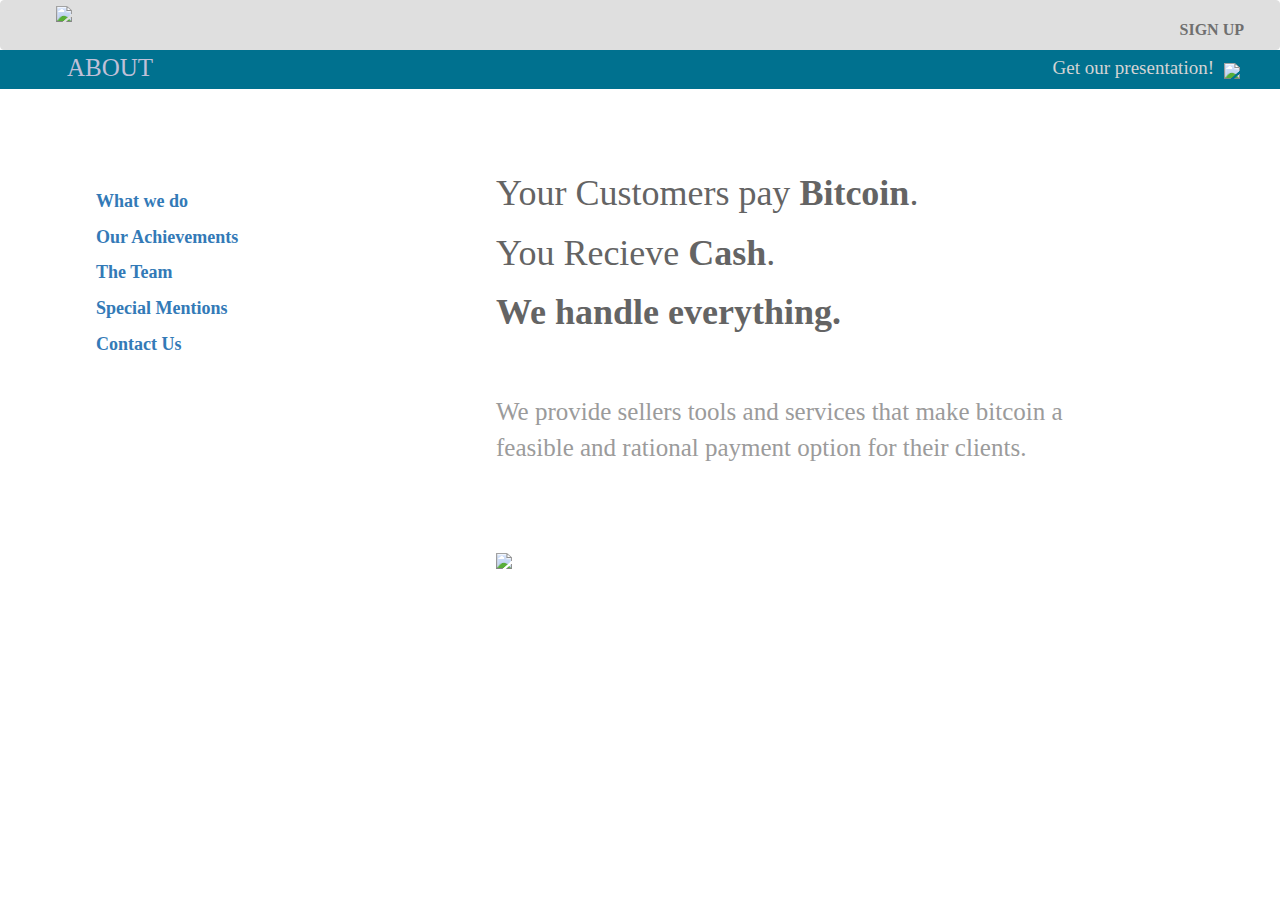
==== about_us.html @ d88ab983 "This commit fixes bugs" ====
<!doctype html>

<html>
<head>

<meta http-equiv="X-UA-Compatible" content="IE=edge">
<meta name="viewport" content="width=device-width, initial-scale=1.0">
<link href="css/bootstrap.css" rel="stylesheet" type="text/css">


 <link rel="stylesheet" href="css/font-awesome.min.css">
<link href="fonts/Muli.ttf" rel="stylesheet" type="text/css">
<link href="css/styles.css" rel="stylesheet" type="text/css">

<script src="js/jquery-2.1.4.min.js" type="text/javascript"> </script>
<script type="text/javascript">



$(document).ready(function(e){
	
	var status=true;
	
	

		$("#d5").click(function(e){
		 status=false ;
		 $("#special_mentions").hide();
		 $("#mob_what_we_do").hide();
		 $("#Our_Achievements").hide();
		 $("#team").hide();
		  $("#what_we_do").hide();
		  $("#Contact_US").show();
	
		
		});
	
	
	
	$("#d4").click(function(e){
		 status=false ;
		 $("#special_mentions").show();
		 $("#mob_what_we_do").hide();
		 $("#Our_Achievements").hide();
		 $("#team").hide();
		  $("#what_we_do").hide();
		  
		  $("#Contact_US").hide();
	
		
		});
		
	$("#d1").click(function(e){
		
		var w = window.outerWidth;
		status=true;
		
		 if(w<=480)
		  {
		    
		 $("#special_mentions").hide();
		 $("#mob_what_we_do").show();
		 $("#what_we_do").hide();
		 $("#Our_Achievements").hide();
		 $("#team").hide();
		  $("#Contact_US").hide();
		
		 
		  }
		  
		 else if(w>480)
		 {
			      
		 $("#special_mentions").hide();
		 $("#mob_what_we_do").hide();
		 $("#what_we_do").show();
		 $("#Our_Achievements").hide();
		 $("#team").hide();
		  $("#Contact_US").hide();
		  
		 }
	
		
		});
		
		
		$("#d2").click(function(e){
			status=false ;
			$("#Our_Achievements").show();
			$("#special_mentions").hide();
		    $("#mob_what_we_do").hide();
			$("#team").hide() ;
			$("#what_we_do").hide();
			 $("#Contact_US").hide();
		
		});
	
	  $("#d3").click(function(e){
		  
		 
		  status = false ;
		 
			$("#team").show();
			$("#Our_Achievements").hide();
			$("#special_mentions").hide();
		    $("#mob_what_we_do").hide();
			$("#what_we_do").hide();
			 $("#Contact_US").hide();
	
		
			
			
		});
		
		$(window).resize(function(){
			
			var win = window.outerWidth;
			if ( status )
			{
				if(win <=480)
				{

			        $("#team").hide();
			        $("#Our_Achievements").hide();
			        $("#special_mentions").hide();
		            $("#mob_what_we_do").show();
					$("#what_we_do").hide();
					 $("#Contact_US").hide();
					
					
				}
				
				else if( win > 480)
				{ 

			        $("#team").hide();
			         $("#Our_Achievements").hide();
			         $("#special_mentions").hide();
		             $("#mob_what_we_do").hide();
					 $("#what_we_do").show();
					  $("#Contact_US").hide();
			  
					
				}
				
				
			}
			
			
		});
		
		
		
	
	});




</script>







</head>
<body data-spy="scroll" data-target=".navbar" data-offset="50" onscroll="scrollChange()" onresize="viewChange()" onload="viewChange()">
<nav id="nav header" class="navbar navbar-inverse">

  <div class="container-fluid">
    <!-- Brand and toggle get grouped for better mobile display -->
    <div>
    <img class="img-responsive" src="images/new.png" style="margin-left:40px ; float:left; margin-top:5px ; margin-bottom:5px" id="payload_img">
     <a href="#" style="float:right;color:#6f6f6f;font-size:16px;margin-top:18px;margin-right:20px"><strong>SIGN UP     </strong></a>    
    
    </div>
      
    
  </div>
  <!-- /.container-fluid -->
</nav>

 <div id="header">
 	<span id="about1">ABOUT </span> 
    
    <span id="img_pdf"><img src="images/pdf_icon4.png"> </span>
<span id="presentation">Get our presentation!</span>
 </div>
 
 
   
 	
    	<div class="col-lg-3" id="Details"  style="margin-left:81px;margin-top:100px">
            <p id="d1"><a href="#"><strong>What we do</strong></a> </p>
            <p id="d2"><a href="#"><strong>Our Achievements</strong></a> </p>
            <p id="d3"><a href="#"><strong>The Team</strong></a></p>
            <p id="d4"><a href="#"><strong>Special Mentions</strong></a> </p>
            <p id="d5"><a href="#"><strong>Contact Us</strong></a> </p>
            
        </div>
      
        
        
        <div id="what_we_do" class="col-lg-6" style="margin-top:65px;margin-left:80px ;margin-bottom:100px ; margin-right:100px">
                <h1 style="color:#646464">Your Customers pay <span style="color:#646464;"><strong>Bitcoin</strong></span>. </h1>
                <h1 style="color:#646464">You Recieve<span  style="color:#646464;"><strong> Cash</strong></span>. </h1>
                <h1 style="color:#646464;"><strong>We handle everything. </strong></h1>
                <br> <br>
                <p style="font-size:25px;color:#9b9b9b">We provide sellers tools and services that make bitcoin a feasible and rational payment option
                for their clients.</p>
                
                <br><br><br>
                <img class="img-responsive" style="margin-bottom:40px " src="images/img2.png">
        	    </div>  
                
                
                
            
              
              
                
                 <div id="mob_what_we_do" >
                 <div class="col-lg-6" style="margin-top:65px;margin-left:80px ;margin-bottom:10px ; margin-right:100px">
                <h1 style="color:#646464">Your Customers pay <span style="color:#646464;"><strong>Bitcoin</strong></span>. </h1>
                <h1 style="color:#646464">You Recieve<span  style="color:#646464;"><strong> Cash</strong></span>. </h1>
                <h1 style="color:#646464;"><strong>We handle everything. </strong></h1>
                <br> <br>
                <p style="font-size:25px;color:#9b9b9b">We provide sellers tools and services that make bitcoin a feasible and rational payment option
                for their clients.</p>
                </div>
             
                <div class="col-lg-6" style="margin-left:50px ;margin-top:60px ;margin-bottom:100px ; margin-right:50px">
                <img class="img-responsive"  src="images/img2.png">
        	    </div>  
                
                </div>
                
                
                
                
                
                  
    
          
        
        <div id="special_mentions" class="col-lg-5" style="margin-top:100px ; margin-left:80px ;margin-right:100px ; margin-bottom:100px; font-size:20px ">
               <p>Qaisar Ansar: Board of Directors, Plan9 </p>
               <p>Faisal khan: Consultant, Banking , Payments and fintech</p>
               <p> Farukh Ansar: Director, Grant Thornton </p>
               <p>Haseeb Awan: CEO and co-founder, Bitaccess </p>
               <p>Muneeb Ali: CEO Co-founder, Onename</p>
               <p>Nabeel A Qadir: Joint director, Plan9 </p>
               
               </div>
            
            
         
           
           <div id="Our_Achievements" class="col-lg-6" style="margin-top:65px; margin-bottom:100px ; margin-left:80px; margin-right:100px">
          
            
            
               <div class="col-lg-12" >
               <p style="font-size:30px; color:#3f3f3f" >We're incubated at: </p>
               </div>
                
               <div class="col-lg-5" >
               <img class="img-responsive" src="images/plan9.png" >
               </div>
              
               <div class="col-lg-5" style="position:relative ; top:27px ">
               <img class="img-responsive" src="images/pitb.png"  >
               </div>
              
                <div class="col-lg-12" style="margin-top:60px ">
                <p style="font-size:30px; color:#3f3f3f">Our CEO: </p>
                </div>
            
            
            
                <div class="col-lg-6">
                 <p style="font-size:20px; color:#676767">WINNER </p>
                 <img class="img-responsive" src="images/coinbase.png" >
                 <p style="font-size:40px;color:#000000 ">1st Place </p>
                </div>
            
            
                <div class="col-lg-6" >
                <br> <br>
                <p style="font-size:20px; color:#676767">and selected for the </p>        
                <img class="img-responsive" src="images/boostvc.png" >
                </div>
                
               <div class="col-lg-12" style="margin-top:60px"> 
         
               <p style="font-size:30px; color:#3f3f3f">Winners at: </p>
               </div>
     
               
               <div class="col-lg-12" style="margin-bottom:15px">
               <img class="img-responsive" src="images/throwathon.png" >
               <p  style="font-size:40px; color:#000000">3rd Place </p> 
               </div>
            
          
            </div>
    
    
    
          
        <div id="team" class="col-md-6" style="margin-top:65px ; margin-left:80px ; margin-right:100px ; margin-bottom:100px " >
           
           
           <div class="row">
           	<div class="col-lg-4">
            	<div class="col-lg-12" style="border-bottom:4px solid gray ">
            	<img src="images/gillani.png" class="img-responsive" style="margin:auto">
                </div>
                <div class="col-lg-12" >
                <h3 style="color:black;text-align:center">Amin Shah Gillani </h3>
                <p style="color:#adadad; font-size:20px ; text-align:center">
                CEO <br> Lead Developer <br> Financial Analyst </p> 
                
                </div>
               
            </div>
            
            
            <div class="col-lg-4">
            <div class="col-lg-12"  style="border-bottom:4px solid gray">
            	<img src="images/sulman.png" class="img-responsive" style=" margin-left:15px ;margin:auto ">
			</div>
            
            <div class="col-lg-12" style="margin-left:15px"> 
            <h3 style="color:black; text-align:center">Sulaiman Khan </h3>
                <p style="color:#adadad; font-size:20px ; text-align:center">COO <br> Marketing Director </p>
            
            </div>
                          
               
            </div>
            
            
            <div class="col-lg-4" >
            <div class="col-lg-12"  style="border-bottom:4px solid gray">
            	<img src="images/paybot.png" class="img-responsive" style="margin:auto">
             </div>
             
             <div class="col-lg-12">
               <h3 style="color:black; text-align:center"> &nbsp;Paybot </h3>
                 <p style="color:#adadad; font-size:20px  ; text-align:center"> &nbsp; &nbsp; Testing Bot 
                  &nbsp; <br> 9gagger </p>
             
             </div>
               
            </div>
            
            </div>
          
           <div class="row">
            <div class="col-lg-4">
            <div class="col-lg-12"  style="border-bottom:4px solid gray">
            	<img src="images/waleed.png" class="img-responsive" style="margin:auto">
             </div>
             <div class="col-lg-12">
              <h3 style="color:black;text-align:center"> Waleed Ashraf </h3>
               <p style="color:#adadad; font-size:20px ;text-align:center"> Back-end Developer </p>
             </div>
            
            </div>
            
            <div class="col-lg-4">
            <div class="col-lg-12"  style="border-bottom:4px solid gray">
            	<img src="images/haider.png" class="img-responsive" style="margin:auto">
             </div>
              <div class="col-lg-12">
              <h3 style="color:black; text-align:center"> Haider Uppal </h3>
              <p style="color:#adadad; font-size:20px  ; text-align:center"> Creative Designer </p>
             </div>
            
            </div>
            
            <div class="col-lg-4">
            <div class="col-lg-12"  style="border-bottom:4px solid gray">
            	<img src="images/nimra.png" class="img-responsive" style="margin:auto">
             </div>
              <div class="col-lg-12">
              <h3 style="color:black; text-align:center">&nbsp; &nbsp; Nimra Qasim </h3>
             <p style="color:#adadad;font-size:20px ; text-align:center"> Front-end Developer</p>
             </div>
            
            </div>
            
            </div>
            
            <div class="row">
        
            <div class="col-lg-4">
            <div class="col-lg-12"  style="border-bottom:4px solid gray">
            	<img src="images/shafi.png" class="img-responsive" style="margin:auto">
             </div>
              <div class="col-lg-12">
              <h3 style="color:black; text-align:center"> Shafi Rubani </h3>
              <p style="color:#adadad; font-size:20px ; text-align:center"> Content Writer <br>Developer </p>
             </div>
             
             </div>
             
             <div class="col-lg-4">
             <div class="col-lg-12"  style="border-bottom:4px solid gray">
            	<img src="images/hira.png" class="img-responsive" style="margin:auto">
             </div>
              <div class="col-lg-12">
              <h3 style="color:black;text-align:center"> Hira Saeed  </h3>
              <p style="color:#adadad; font-size:20px ; text-align:center">Intern Developer </p>
             </div>
             
             </div>
             
             <div class="col-lg-4">
             <div class="col-lg-12"  style="border-bottom:4px solid gray">
            	<img src="images/wajiha.png" class="img-responsive" style="margin:auto">
             </div>
              <div class="col-lg-12">
              <h3 style="color:black; text-align:center"> Wajiha Karim</h3>
              
              <p style="color:#adadad; font-size:20px  ; text-align:center"> Intern Developer </p>
             </div>
             
             </div>
             
            </div>
            </div> 
            
             <div id="Contact_US" class="col-md-6" style="margin-top:90px ; margin-left:80px ; margin-right:100px ; margin-bottom:100px " >
            
            
            <p style="margin-bottom:30px"><img src="images/phone.png" style="margin-right:20px"> +92 42 359 448 407</p>
            <p style="margin-bottom:30px"><img src="images/contact.png"  style="margin-right:20px"> 9th Floor, Arfa Technology park,Lahore,Pakistan </p>
            <p style="margin-bottom:30px"><img src="images/msg.png"  style="margin-right:20px">&nbsp; hey@payload.pk </p>
            <p style="margin-bottom:30px"><img src="images/career.png"  style="margin-right:20px"> hireme@payload.pk</p>
            
            
            
            
           </div>
            
            
            
            
            
             
        <div class="col-md-12" style="margin-bottom:100px">
	    <span id="presentation1" style="margin-left:80px ; margin-right:100px">Get our presentation!</span>
        <span id="img_pdf1" style="margin-left:80px ;margin-right:100px"><img src="images/pdf_icon4.png"> </span>
        
        
        </div>
            
            
            
       
 
   <div id="nav"><!--Footer-->
      <div id="copyright"><!--Copyright logo and message-->
        <p>&#169; Copyright 2015 Payload</p>
      </div>
      <button id="dropdown" onclick="drop()" type="button"><i class="fa fa-bars"><!--fa-sort-asc--></i></button>      <!--Dropup menu button with font awesome icon-->
      <div id="social-icons"><!--Facebook and Twitter image links-->
        <a href="https://facebook.com.payloadpk"><img src="images/fb.png" alt="Like Us On Facebook" /></a>
        <a href="https://twitter.com/payloadpk"><img src="images/twit.png" alt="Follow Us On Twitter" /></a>
      </div>
      
      <div id="navbar"><!--Links and dividers-->
       
        <a id="about" href="#">ABOUT</a>
        <span id="dividerLine1">|</span>
        <a href="#">HELP</a>
        <span id="dividerLine2">|</span>
        <a href="#">CONTACT</a>
        <span id="dividerLine3">|</span>
        <a id="download" href="#">DOWNLOAD APP</a>
      </div>
    </div>
    

 


<!--<script src="js/jquery-1.11.2.min.js" type="text/javascript"></script>-->
<script src="js/bootstrap.js" type="text/javascript"></script>
</body>
</html>




<script>
	var w = window.outerWidth;
      function viewChange(){
        w = window.outerWidth;
        if(w<=736){
          document.getElementById('navbar').style.display="none";
        }
        else{
          document.getElementById('navbar').style.display="inline";
        }
        if(w<=1024){
          $('.powerBack').css({top:10, position:'absolute'});
          $('.powerP').css({display:'block'});
        }
        else if(w>=1024){
          $('.powerP').css({display:'none'});
        }
        //$('#scrollspy').css('margin-bottom','64px');
        scrollChange();
      }
      function drop(){
        if(document.getElementById('navbar').style.display=="none"){
          document.getElementById('navbar').style.display="inline";
          //$('#scrollspy').css('margin-bottom','119px');
        }
        else{
          document.getElementById('navbar').style.display="none";
          //$('#scrollspy').css({bottom:64, position:'fixed'});
          //$('#scrollspy').css('margin-bottom','64px');
        }
      }
      function scrollChange(){
        var height = $(window).scrollTop();
        w = window.outerWidth;
        if(height>=1260){
          //$('#scrollspy').css('display','block');
        }
        else{
          //$('#scrollspy').css('display','none');

		  }
        if(w>736){
          if(height>=1890){
            //$('#scrollspy').css('display','none');
            $('#nav').css('display','none');
          }
          else {
            $('#nav').css('display','block');
          }
        }
        else{
          $('#nav').css('display','block');
        }
        if(w<=736){
          /*
          if((height>1260) && (height<1890)){
            $('#powerMonitor').css('display','block');
            $('#worksMonitor').css('display','none');
            $('#testimonialsMonitor').css('display','none');
            $('#merchantsMonitor').css('display','none');
          }
          else if((height>1890) && (height<12520)){
            $('#powerMonitor').css('display','none');
            $('#worksMonitor').css('display','block');
            $('#testimonialsMonitor').css('display','none');
            $('#merchantsMonitor').css('display','none');
          }
          else if((height>2520) && (height<3150)){
            $('#powerMonitor').css('display','none');
            $('#worksMonitor').css('display','none');
            $('#testimonialsMonitor').css('display','block');
            $('#merchantsMonitor').css('display','none');
          }
          else if((height>3150)){
            $('#powerMonitor').css('display','none');
            $('#worksMonitor').css('display','none');
            $('#testimonialsMonitor').css('display','none');
            $('#merchantsMonitor').css('display','block');
          }
          */
          /*
          if((height>630) && (height<1260)){
            $('#powerMonitor').show();
            $('#worksMonitor').hide();
            $('#testimonialsMonitor').hide();
            $('#merchantsMonitor').hide();
          }
          else if((height>1260) && (height<1890)){
            $('#powerMonitor').hide();
            $('#worksMonitor').show();
            $('#testimonialsMonitor').hide();
            $('#merchantsMonitor').hide();
          }
          else if((height>1890) && (height<2520)){
            $('#powerMonitor').hide();
            $('#worksMonitor').hide();
            $('#testimonialsMonitor').show();
            $('#merchantsMonitor').hide();
          }
          else if((height>2520) && (height<31500)){
            $('#powerMonitor').hide();
            $('#worksMonitor').hide();
            $('#testimonialsMonitor').hide();
            $('#merchantsMonitor').show();
          }
          */
        }
        else{
          /*
          $('#powerMonitor').css('display','block');
          $('#worksMonitor').css('display','block');
          $('#testimonialsMonitor').css('display','block');
          $('#merchantsMonitor').css('display','block');
          */
        }
      }
      $(document).ready(function(){
        $('#safe').hover(function(){
          if(w>1024){
            $('#safeP').slideToggle(736);
            $('#safeBack').animate({top:'+=300px'},736);
          }
        },
        function(){
          if(w>1024){
            $('#safeP').slideToggle(736);
            $('#safeBack').animate({top:'-=300px'},736);
          }
        });
        $('#instant').hover(function(){
          if(w>1024){
            $('#instantP').slideToggle(736);
            $('#instantBack').animate({top:'+=300px'},736);
          }
        },
        function(){
          if(w>1024){
            $('#instantP').slideToggle(736);
            $('#instantBack').animate({top:'-=300px'},736);
          }
        });
        $('#free').hover(function(){
          if(w>1024){
            $('#freeP').slideToggle(736);
            $('#freeBack').animate({top:'+=340px'},736);
          }
        },
        function(){
          if(w>1024){
            $('#freeP').slideToggle(736);
            $('#freeBack').animate({top:'-=340px'},736);
          }
        });
        $(window).scroll(function(){

        });
      });
    </script>
---- css/styles.css ----
@charset "utf-8";
/* CSS Document */


@font-face
{
	font-family: 'Muli';
    src:url(../fonts/Muli.ttf) format('truetype');
	 
}

@font-face{
  font-family:"fontAwesome";
  src:url(../fonts/fontawesome-webfont.eot);
  src:url(../fonts/fontawesome-webfont.svg);
  src:url(../fonts/fontawesome-webfont.ttf);
  src:url(../fonts/fontawesome-webfont.woff);
  src:url(../fonts/fontawesome-webfont.woff2);
  src:url(../fonts/FontAwesome.otf);
}
@font-face{
  font-family:"glyphicon";
  src:url(../fonts/glyphicons-halflings-regular.eot);
  src:url(../fonts/glyphicons-halflings-regular.svg);
  src:url(../fonts/glyphicons-halflings-regular.ttf);
  src:url(../fonts/glyphicons-halflings-regular.woff);
  src:url(../fonts/glyphicons-halflings-regular.woff2);
  src:url(../fonts/glyphicons-halflings-regular.otf);
}


body
{   
	font-family:'Muli';
	
}
#Contact_US
{
	display:none;
	
	
	
}
#Contact_US p
{
	color:#777777;
	font-size:17px;
	
	
}


#header
{
	background-color:#00718f;
	height:39px;
	margin-top:-20px;
	
}

#about1
{
	margin-left:67px;
	font-size:25px;
	color:#C0C0D8;
	margin-top:4px;   
	
}
#img_pdf
{
	float:right;
	margin-right:40px;
	margin-top:7px;
	
}





#img_pdf1
{
	display:none;	
	
}

#presentation1
{
	display:none;
	

	color:black;
	font-size:19px;	
}


#presentation
{

	float:right;
	
	margin-right:10px;
	margin-top:4px;
	color:#d4d4d4;
	font-size:19px;
	
	
	
}

#main_body
{
	background-color:#ffffff;
	height:1100px;
	
	
}


#Details p
{
	color:#00718f;
	font-size:18px;
	
}
#info h1
{
	color:#bbbbbb;
	
	font-size:32px;
	
	
}
#info p
{
	color:#9b9b9b;
	font-size:26px;
	
}



#special_mentions
{
	display:none;
	color:#000;
	
	
}


#team
{
	display:none;

}
#mob_team
{
	display:none;

}


#Our_Achievements
{
	display:none; 

}

a:link
{ text-decoration:none ;
}

a:visited
{
	text-decoration:none ;
}

a:hover
{
	text-decoration:none ;
}
a:active
{
	text-decoration:none ;
}

#mob_what_we_do
{
	display:none ;
}

#nav{
  height:66px;
  width:100%;
  margin:0px;
  /*margin-bottom:0px !important;*/
  background-color:#EFEFEF;
  text-align:center;
  line-height:55px;
  /**border-top-style:solid;
  border-top-width:12px;
  border-top-color:#FFB83D;**/
  padding-left:0.3%;
  padding-right:0.3%;
  padding-top:4px;
  padding-bottom:4px;
  opacity:1;
  left:0;
  bottom:0;
  clear:both;
  position:fixed;
}
#nav a{
  color:black;
  text-decoration:none;
}

#copyright{
  color:#B4B4B4;
  width:auto;
  margin-left:5%;
  float:left;
  position:fixed;
}
#social-icons{
  display:inline;
  float:right;
  position:fixed;
  right:0%;
  margin-right:5%;
}
#dropdown{
  font-size:16pt;
  color:#EFEFEF;
  border:none;
  background-color:transparent;
  height:40px;
  width:40px;
  display:inline;
  z-index:2;
}
#navbar{
  width:auto;
  color:black;
  font-family:'Muli', sans-serif;
  text-style:none;
  text-align:center;
  position:relative;
}
#navbar span{
  margin-left:0.8%;
  margin-right:0.8%;
}
#download{
  background-color:#FF032C;
  color:white !important;
  padding-left:8px;
  padding-right:8px;
}




@media screen and (max-width:1600px){
	 #copyright{
    font-size:11pt;
  }
  #dropdown{
    display:none;
  }
  ul#scroll li {
    display:inline !important;
  }
  #navbar{
    font-size:13pt;
  }
  #social-icons img{
    height:30px;
    width:auto;
  }
	
	
	
}

@media screen and (max-width:5120px){
  #copyright{
    font-size:11pt;
  }
  #dropdown{
    display:none;
  }
  ul#scroll li {
      display:inline !important;
  }
  #nav{
    display:none;
  }
  #navbar{
    font-size:13pt;
  }
  #social-icons img{
    height:30px;
    width:auto;
  }	
	
	
}



@media screen and (max-width:1024px){
  /*Tablet View*/
  #welcome{
    font-size:18pt;
  }
  #welcome img{
    width:130px;
    height:130px;
  }
  #copyright{
    font-size:8pt;
    margin-left:4%;
  }
  #dropdown{
    display:none;
  }
  ul#scroll li{
    display:inline !important;
  }
  #navbar{
    font-size:8.5pt;
  }
  #social-icons{
    margin-right:4%;
  }
  #social-icons img{
    height:20px;
    width:auto;
  }
}

@media screen and (max-width:767px){
  ul#scroll li a{
    display:inline !important;
  }
  #scroll{
    position:relative;
    bottom:6px;
    left:15px;
  }
  #scroll li{
    margin-right:-5px;
  }
}

@media screen and (max-width:736px){
  /*Mobile View*/
  #welcome{
    font-size:12pt;
  }
  #welcome img{
    width:120px;
    height:120px;
    margin-top:130px;
    margin-bottom:30px;
  }
  #dropdown{
    color:#FFB83D;
    border-style:solid;
    border-color:#FFB83D;
    border-radius:4px;
    line-height:20px;
    display:inline;
    padding-left:8px !important;
	margin-left:0% !important;
	text-align:center;
  }
  #dropdown:active{
    color:#EFEFEF;
    background-color:#FFB83D;
  }
  ul#scroll li{
    padding-top:0px;
    display:inline!important;
  }
  ul#scroll li a{
    padding-top:0px;
    display:inline !important;
  }
  #scrollspy{
    padding-top:0px;
    overflow:hidden;
  }
  #nav{
    width:100%;
    height:76px;
    z-index:5;
    height:66px;
    /**border-top-style:solid;
    border-top-width:12px;
    border-top-color:#FFB83D;**/
  }
  #copyright{
    display:block;
  }
  #navbar{
    height:67px;
    width:100%;
    font-size:12pt;
    background-color:#EFEFEF;
   /** border-top-style:solid;
    border-top-width:12px;
    border-top-color:#FFB83D;**/
    position:fixed;
    left:0px;
    bottom:64px;
    display:none;
  }
  #social-icons{
    position:fixed;
    bottom:0px;
    right:0px;
    margin-bottom:4px;
    margin-left:2%;
  }
  #social-icons img{
    height:20px;
    width:auto;
  }
  #presentation
  {
	  display:none;
	  
   }
   #img_pdf
   {
	   display:none;
	   
	}
	
 #presentation1
 {
	 display:inherit;
	 
  }  
  #img_pdf1
  {
	  display:inherit;
	  
	  
	  
   }
  
}


@media screen and (max-width:480px){
  #sign{
    margin-top:40px;
    right:16%;
  }

 
  #navbar{
    font-size:10pt;
  }
  #dropdown{
    padding-left:8px;
    margin-left:2%;
    text-align:center;
  }
  
}




@media screen and (max-width:320px){
  
  #navbar{
    font-size:9pt;
  }
  #copyright p{
    font-size:6pt;
  }
  #dropdown{
    padding-left:8px;
    margin-left:2%;
    text-align:center;
  }
}
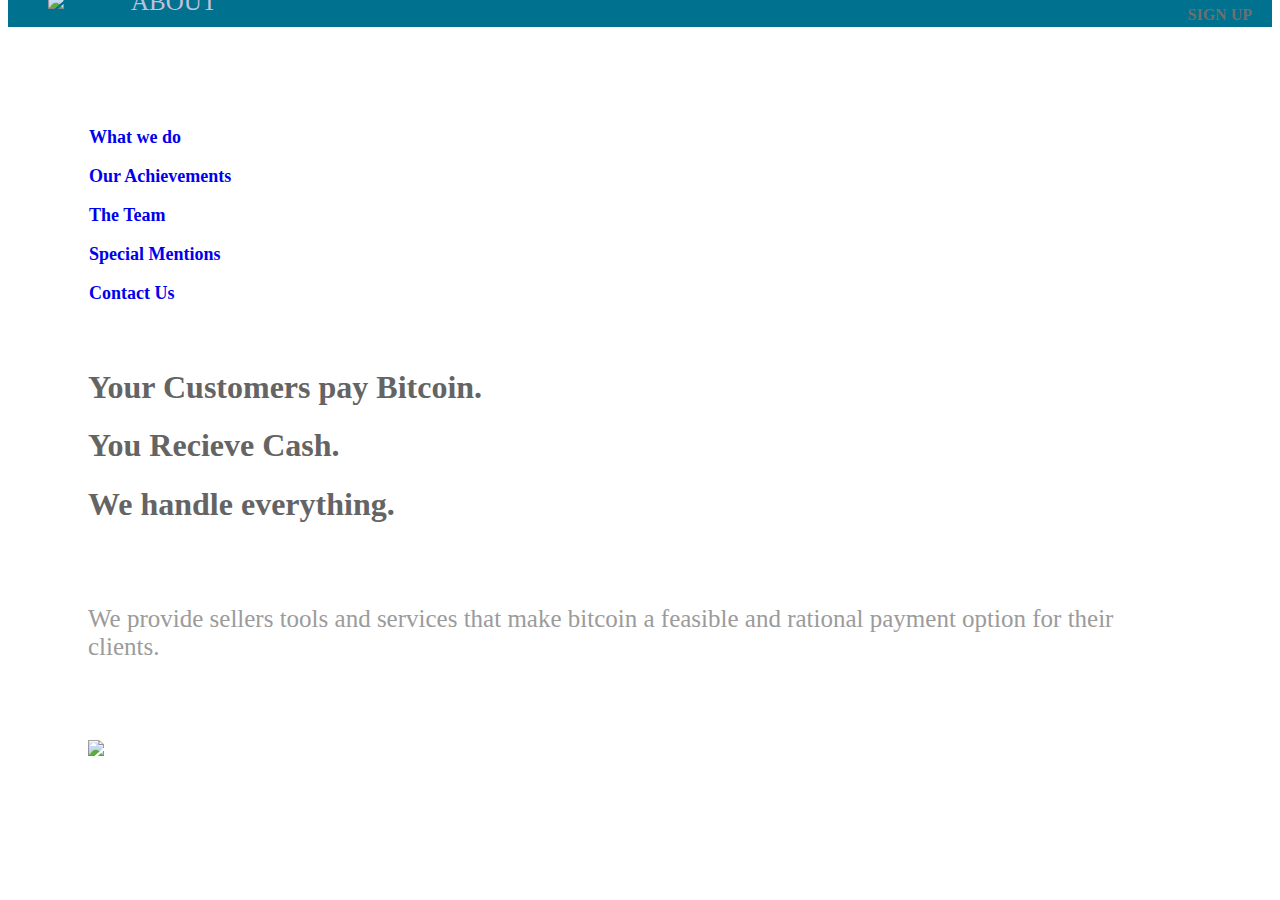
==== commit 68b979af: "This commit commented "Get Presentation" and changes images name" ====
--- a/about_us.html
+++ b/about_us.html
@@ -1,117 +1,96 @@
 <!doctype html>
 
 <html>
+
 <head>
-
-<meta http-equiv="X-UA-Compatible" content="IE=edge">
-<meta name="viewport" content="width=device-width, initial-scale=1.0">
-<link href="css/bootstrap.css" rel="stylesheet" type="text/css">
-
-
- <link rel="stylesheet" href="css/font-awesome.min.css">
-<link href="fonts/Muli.ttf" rel="stylesheet" type="text/css">
-<link href="css/styles.css" rel="stylesheet" type="text/css">
-
-<script src="js/jquery-2.1.4.min.js" type="text/javascript"> </script>
-<script type="text/javascript">
-
-
-
-$(document).ready(function(e){
+  <title>Payload | The Future of Finance</title>
+  <link rel="shortcut icon" href="http://www.favicon-generator.org/favicon-generator/htdocs/favicons/2015-07-30/7279aa97a8953329f7d7369ca1953d22.ico"/>
+  <meta charset="utf-8">
+  <meta http-equiv="X-UA-Compatible" content="IE=edge">
+  <meta name="viewport" content="width=device-width, initial-scale=1.0">
+  <link href="css/aboutBootstrap.css" rel="stylesheet" type="text/css">
+  <link href="css/styles.css" rel="stylesheet" type="text/css">
+  <link rel="stylesheet" href="css/font-awesome.min.css">
+  <link href="fonts/Muli.ttf" rel="stylesheet" type="text/css">
+  <!-- HTML5 shim and Respond.js for IE8 support of HTML5 elements and media queries -->
+  <!-- WARNING: Respond.js doesn't work if you view the page via file:// -->
+  <!--[if lt IE 9]>
+<script src="https://oss.maxcdn.com/html5shiv/3.7.2/html5shiv.min.js"></script>
+<script src="https://oss.maxcdn.com/respond/1.4.2/respond.min.js"></script>
+<![endif]-->
+  <script src="js/jquery-2.1.4.min.js" type="text/javascript"></script>
+  <!--<script src="js/jquery-1.11.2.min.js" type="text/javascript"></script>-->
+  <script src="js/bootstrap.js" type="text/javascript"></script>
+  <script type="text/javascript">
+    $(document).ready(function(e){
 	
 	var status=true;
-	
-	
-
 		$("#d5").click(function(e){
 		 status=false ;
 		 $("#special_mentions").hide();
 		 $("#mob_what_we_do").hide();
 		 $("#Our_Achievements").hide();
 		 $("#team").hide();
-		  $("#what_we_do").hide();
-		  $("#Contact_US").show();
-	
-		
+		 $("#what_we_do").hide();
+		 $("#Contact_US").show();
 		});
-	
-	
-	
+    
 	$("#d4").click(function(e){
 		 status=false ;
 		 $("#special_mentions").show();
 		 $("#mob_what_we_do").hide();
 		 $("#Our_Achievements").hide();
 		 $("#team").hide();
-		  $("#what_we_do").hide();
-		  
-		  $("#Contact_US").hide();
-	
-		
+		 $("#what_we_do").hide();
+		 $("#Contact_US").hide();
 		});
 		
-	$("#d1").click(function(e){
-		
+	$("#d1").click(function(e){	
 		var w = window.outerWidth;
-		status=true;
-		
+		status=true;	
 		 if(w<=480)
-		  {
-		    
-		 $("#special_mentions").hide();
-		 $("#mob_what_we_do").show();
-		 $("#what_we_do").hide();
-		 $("#Our_Achievements").hide();
-		 $("#team").hide();
-		  $("#Contact_US").hide();
-		
-		 
-		  }
-		  
+		  {		    
+        $("#special_mentions").hide();
+        $("#mob_what_we_do").show();
+        $("#what_we_do").hide();
+        $("#Our_Achievements").hide();
+        $("#team").hide();
+        $("#Contact_US").hide();
+		  }		  
 		 else if(w>480)
-		 {
-			      
-		 $("#special_mentions").hide();
-		 $("#mob_what_we_do").hide();
-		 $("#what_we_do").show();
-		 $("#Our_Achievements").hide();
-		 $("#team").hide();
-		  $("#Contact_US").hide();
-		  
+		 {			      
+        $("#special_mentions").hide();
+        $("#mob_what_we_do").hide();
+        $("#what_we_do").show();
+        $("#Our_Achievements").hide();
+        $("#team").hide();
+        $("#Contact_US").hide();		  
 		 }
-	
-		
-		});
-		
-		
+		});		
 		$("#d2").click(function(e){
 			status=false ;
 			$("#Our_Achievements").show();
 			$("#special_mentions").hide();
-		    $("#mob_what_we_do").hide();
+		  $("#mob_what_we_do").hide();
 			$("#team").hide() ;
 			$("#what_we_do").hide();
-			 $("#Contact_US").hide();
-		
+			$("#Contact_US").hide();	
 		});
 	
 	  $("#d3").click(function(e){
-		  
-		 
-		  status = false ;
-		 
+		  status = false ; 
 			$("#team").show();
 			$("#Our_Achievements").hide();
 			$("#special_mentions").hide();
-		    $("#mob_what_we_do").hide();
+		  $("#mob_what_we_do").hide();
 			$("#what_we_do").hide();
-			 $("#Contact_US").hide();
-	
-		
-			
-			
+			$("#Contact_US").hide();
 		});
 		
+		$("#contactNav").click(function(e){
+		  $("#d5").click();
+		});			
+				
 		$(window).resize(function(){
 			
 			var win = window.outerWidth;
@@ -119,386 +98,293 @@
 			{
 				if(win <=480)
 				{
-
-			        $("#team").hide();
-			        $("#Our_Achievements").hide();
-			        $("#special_mentions").hide();
-		            $("#mob_what_we_do").show();
-					$("#what_we_do").hide();
-					 $("#Contact_US").hide();
-					
-					
-				}
-				
+          $("#team").hide();
+          $("#Our_Achievements").hide();
+          $("#special_mentions").hide();
+          $("#mob_what_we_do").show();
+          $("#what_we_do").hide();
+          $("#Contact_US").hide();	
+				}			
 				else if( win > 480)
 				{ 
-
-			        $("#team").hide();
-			         $("#Our_Achievements").hide();
-			         $("#special_mentions").hide();
-		             $("#mob_what_we_do").hide();
-					 $("#what_we_do").show();
-					  $("#Contact_US").hide();
-			  
-					
+          $("#team").hide();
+          $("#Our_Achievements").hide();
+          $("#special_mentions").hide();
+          $("#mob_what_we_do").hide();
+          $("#what_we_do").show();
+          $("#Contact_US").hide();
 				}
-				
-				
 			}
-			
-			
 		});
-		
-		
-		
-	
 	});
-
-
-
-
-</script>
-
-
-
-
-
-
-
+  </script>
 </head>
+
 <body data-spy="scroll" data-target=".navbar" data-offset="50" onscroll="scrollChange()" onresize="viewChange()" onload="viewChange()">
-<nav id="nav header" class="navbar navbar-inverse">
-
-  <div class="container-fluid">
-    <!-- Brand and toggle get grouped for better mobile display -->
-    <div>
-    <img class="img-responsive" src="images/new.png" style="margin-left:40px ; float:left; margin-top:5px ; margin-bottom:5px" id="payload_img">
-     <a href="#" style="float:right;color:#6f6f6f;font-size:16px;margin-top:18px;margin-right:20px"><strong>SIGN UP     </strong></a>    
-    
-    </div>
-      
-    
-  </div>
-  <!-- /.container-fluid -->
-</nav>
-
- <div id="header">
- 	<span id="about1">ABOUT </span> 
-    
-    <span id="img_pdf"><img src="images/pdf_icon4.png"> </span>
-<span id="presentation">Get our presentation!</span>
- </div>
- 
- 
-   
- 	
-    	<div class="col-lg-3" id="Details"  style="margin-left:81px;margin-top:100px">
-            <p id="d1"><a href="#"><strong>What we do</strong></a> </p>
-            <p id="d2"><a href="#"><strong>Our Achievements</strong></a> </p>
-            <p id="d3"><a href="#"><strong>The Team</strong></a></p>
-            <p id="d4"><a href="#"><strong>Special Mentions</strong></a> </p>
-            <p id="d5"><a href="#"><strong>Contact Us</strong></a> </p>
-            
-        </div>
-      
-        
-        
-        <div id="what_we_do" class="col-lg-6" style="margin-top:65px;margin-left:80px ;margin-bottom:100px ; margin-right:100px">
-                <h1 style="color:#646464">Your Customers pay <span style="color:#646464;"><strong>Bitcoin</strong></span>. </h1>
-                <h1 style="color:#646464">You Recieve<span  style="color:#646464;"><strong> Cash</strong></span>. </h1>
-                <h1 style="color:#646464;"><strong>We handle everything. </strong></h1>
-                <br> <br>
-                <p style="font-size:25px;color:#9b9b9b">We provide sellers tools and services that make bitcoin a feasible and rational payment option
-                for their clients.</p>
-                
-                <br><br><br>
-                <img class="img-responsive" style="margin-bottom:40px " src="images/img2.png">
-        	    </div>  
-                
-                
-                
-            
-              
-              
-                
-                 <div id="mob_what_we_do" >
-                 <div class="col-lg-6" style="margin-top:65px;margin-left:80px ;margin-bottom:10px ; margin-right:100px">
-                <h1 style="color:#646464">Your Customers pay <span style="color:#646464;"><strong>Bitcoin</strong></span>. </h1>
-                <h1 style="color:#646464">You Recieve<span  style="color:#646464;"><strong> Cash</strong></span>. </h1>
-                <h1 style="color:#646464;"><strong>We handle everything. </strong></h1>
-                <br> <br>
-                <p style="font-size:25px;color:#9b9b9b">We provide sellers tools and services that make bitcoin a feasible and rational payment option
-                for their clients.</p>
-                </div>
-             
-                <div class="col-lg-6" style="margin-left:50px ;margin-top:60px ;margin-bottom:100px ; margin-right:50px">
-                <img class="img-responsive"  src="images/img2.png">
-        	    </div>  
-                
-                </div>
-                
-                
-                
-                
-                
-                  
-    
-          
-        
-        <div id="special_mentions" class="col-lg-5" style="margin-top:100px ; margin-left:80px ;margin-right:100px ; margin-bottom:100px; font-size:20px ">
-               <p>Qaisar Ansar: Board of Directors, Plan9 </p>
-               <p>Faisal khan: Consultant, Banking , Payments and fintech</p>
-               <p> Farukh Ansar: Director, Grant Thornton </p>
-               <p>Haseeb Awan: CEO and co-founder, Bitaccess </p>
-               <p>Muneeb Ali: CEO Co-founder, Onename</p>
-               <p>Nabeel A Qadir: Joint director, Plan9 </p>
-               
-               </div>
-            
-            
-         
-           
-           <div id="Our_Achievements" class="col-lg-6" style="margin-top:65px; margin-bottom:100px ; margin-left:80px; margin-right:100px">
-          
-            
-            
-               <div class="col-lg-12" >
-               <p style="font-size:30px; color:#3f3f3f" >We're incubated at: </p>
-               </div>
-                
-               <div class="col-lg-5" >
-               <img class="img-responsive" src="images/plan9.png" >
-               </div>
-              
-               <div class="col-lg-5" style="position:relative ; top:27px ">
-               <img class="img-responsive" src="images/pitb.png"  >
-               </div>
-              
-                <div class="col-lg-12" style="margin-top:60px ">
-                <p style="font-size:30px; color:#3f3f3f">Our CEO: </p>
-                </div>
-            
-            
-            
-                <div class="col-lg-6">
-                 <p style="font-size:20px; color:#676767">WINNER </p>
-                 <img class="img-responsive" src="images/coinbase.png" >
-                 <p style="font-size:40px;color:#000000 ">1st Place </p>
-                </div>
-            
-            
-                <div class="col-lg-6" >
-                <br> <br>
-                <p style="font-size:20px; color:#676767">and selected for the </p>        
-                <img class="img-responsive" src="images/boostvc.png" >
-                </div>
-                
-               <div class="col-lg-12" style="margin-top:60px"> 
-         
-               <p style="font-size:30px; color:#3f3f3f">Winners at: </p>
-               </div>
-     
-               
-               <div class="col-lg-12" style="margin-bottom:15px">
-               <img class="img-responsive" src="images/throwathon.png" >
-               <p  style="font-size:40px; color:#000000">3rd Place </p> 
-               </div>
-            
-          
-            </div>
-    
-    
-    
-          
-        <div id="team" class="col-md-6" style="margin-top:65px ; margin-left:80px ; margin-right:100px ; margin-bottom:100px " >
-           
-           
-           <div class="row">
-           	<div class="col-lg-4">
-            	<div class="col-lg-12" style="border-bottom:4px solid gray ">
-            	<img src="images/gillani.png" class="img-responsive" style="margin:auto">
-                </div>
-                <div class="col-lg-12" >
-                <h3 style="color:black;text-align:center">Amin Shah Gillani </h3>
-                <p style="color:#adadad; font-size:20px ; text-align:center">
-                CEO <br> Lead Developer <br> Financial Analyst </p> 
-                
-                </div>
-               
-            </div>
-            
-            
-            <div class="col-lg-4">
-            <div class="col-lg-12"  style="border-bottom:4px solid gray">
-            	<img src="images/sulman.png" class="img-responsive" style=" margin-left:15px ;margin:auto ">
-			</div>
-            
-            <div class="col-lg-12" style="margin-left:15px"> 
-            <h3 style="color:black; text-align:center">Sulaiman Khan </h3>
-                <p style="color:#adadad; font-size:20px ; text-align:center">COO <br> Marketing Director </p>
-            
-            </div>
-                          
-               
-            </div>
-            
-            
-            <div class="col-lg-4" >
-            <div class="col-lg-12"  style="border-bottom:4px solid gray">
-            	<img src="images/paybot.png" class="img-responsive" style="margin:auto">
-             </div>
-             
-             <div class="col-lg-12">
-               <h3 style="color:black; text-align:center"> &nbsp;Paybot </h3>
-                 <p style="color:#adadad; font-size:20px  ; text-align:center"> &nbsp; &nbsp; Testing Bot 
-                  &nbsp; <br> 9gagger </p>
-             
-             </div>
-               
-            </div>
-            
-            </div>
-          
-           <div class="row">
-            <div class="col-lg-4">
-            <div class="col-lg-12"  style="border-bottom:4px solid gray">
-            	<img src="images/waleed.png" class="img-responsive" style="margin:auto">
-             </div>
-             <div class="col-lg-12">
-              <h3 style="color:black;text-align:center"> Waleed Ashraf </h3>
-               <p style="color:#adadad; font-size:20px ;text-align:center"> Back-end Developer </p>
-             </div>
-            
-            </div>
-            
-            <div class="col-lg-4">
-            <div class="col-lg-12"  style="border-bottom:4px solid gray">
-            	<img src="images/haider.png" class="img-responsive" style="margin:auto">
-             </div>
-              <div class="col-lg-12">
-              <h3 style="color:black; text-align:center"> Haider Uppal </h3>
-              <p style="color:#adadad; font-size:20px  ; text-align:center"> Creative Designer </p>
-             </div>
-            
-            </div>
-            
-            <div class="col-lg-4">
-            <div class="col-lg-12"  style="border-bottom:4px solid gray">
-            	<img src="images/nimra.png" class="img-responsive" style="margin:auto">
-             </div>
-              <div class="col-lg-12">
-              <h3 style="color:black; text-align:center">&nbsp; &nbsp; Nimra Qasim </h3>
-             <p style="color:#adadad;font-size:20px ; text-align:center"> Front-end Developer</p>
-             </div>
-            
-            </div>
-            
-            </div>
-            
-            <div class="row">
-        
-            <div class="col-lg-4">
-            <div class="col-lg-12"  style="border-bottom:4px solid gray">
-            	<img src="images/shafi.png" class="img-responsive" style="margin:auto">
-             </div>
-              <div class="col-lg-12">
-              <h3 style="color:black; text-align:center"> Shafi Rubani </h3>
-              <p style="color:#adadad; font-size:20px ; text-align:center"> Content Writer <br>Developer </p>
-             </div>
-             
-             </div>
-             
-             <div class="col-lg-4">
-             <div class="col-lg-12"  style="border-bottom:4px solid gray">
-            	<img src="images/hira.png" class="img-responsive" style="margin:auto">
-             </div>
-              <div class="col-lg-12">
-              <h3 style="color:black;text-align:center"> Hira Saeed  </h3>
-              <p style="color:#adadad; font-size:20px ; text-align:center">Intern Developer </p>
-             </div>
-             
-             </div>
-             
-             <div class="col-lg-4">
-             <div class="col-lg-12"  style="border-bottom:4px solid gray">
-            	<img src="images/wajiha.png" class="img-responsive" style="margin:auto">
-             </div>
-              <div class="col-lg-12">
-              <h3 style="color:black; text-align:center"> Wajiha Karim</h3>
-              
-              <p style="color:#adadad; font-size:20px  ; text-align:center"> Intern Developer </p>
-             </div>
-             
-             </div>
-             
-            </div>
-            </div> 
-            
-             <div id="Contact_US" class="col-md-6" style="margin-top:90px ; margin-left:80px ; margin-right:100px ; margin-bottom:100px " >
-            
-            
-            <p style="margin-bottom:30px"><img src="images/phone.png" style="margin-right:20px"> +92 42 359 448 407</p>
-            <p style="margin-bottom:30px"><img src="images/contact.png"  style="margin-right:20px"> 9th Floor, Arfa Technology park,Lahore,Pakistan </p>
-            <p style="margin-bottom:30px"><img src="images/msg.png"  style="margin-right:20px">&nbsp; hey@payload.pk </p>
-            <p style="margin-bottom:30px"><img src="images/career.png"  style="margin-right:20px"> hireme@payload.pk</p>
-            
-            
-            
-            
-           </div>
-            
-            
-            
-            
-            
-             
-        <div class="col-md-12" style="margin-bottom:100px">
-	    <span id="presentation1" style="margin-left:80px ; margin-right:100px">Get our presentation!</span>
-        <span id="img_pdf1" style="margin-left:80px ;margin-right:100px"><img src="images/pdf_icon4.png"> </span>
-        
-        
-        </div>
-            
-            
-            
-       
- 
-   <div id="nav"><!--Footer-->
-      <div id="copyright"><!--Copyright logo and message-->
-        <p>&#169; Copyright 2015 Payload</p>
-      </div>
-      <button id="dropdown" onclick="drop()" type="button"><i class="fa fa-bars"><!--fa-sort-asc--></i></button>      <!--Dropup menu button with font awesome icon-->
-      <div id="social-icons"><!--Facebook and Twitter image links-->
-        <a href="https://facebook.com.payloadpk"><img src="images/fb.png" alt="Like Us On Facebook" /></a>
-        <a href="https://twitter.com/payloadpk"><img src="images/twit.png" alt="Follow Us On Twitter" /></a>
-      </div>
-      
-      <div id="navbar"><!--Links and dividers-->
-       
-        <a id="about" href="#">ABOUT</a>
-        <span id="dividerLine1">|</span>
-        <a href="#">HELP</a>
-        <span id="dividerLine2">|</span>
-        <a href="#">CONTACT</a>
-        <span id="dividerLine3">|</span>
-        <a id="download" href="#">DOWNLOAD APP</a>
-      </div>
-    </div>
-    
-
- 
-
-
-<!--<script src="js/jquery-1.11.2.min.js" type="text/javascript"></script>-->
-<script src="js/bootstrap.js" type="text/javascript"></script>
+  <nav class="navbar navbar-inverse">
+
+    <div class="container-fluid">
+      <!-- Brand and toggle get grouped for better mobile display -->
+      <div>
+        <a href="index.html"><img class="img-responsive" src="images/new.png" style="margin-left:40px ; float:left; margin-top:5px ; margin-bottom:5px"
+        id="payload_img"></a>
+        <a href="signup.html" style="float:right;color:#6f6f6f;font-size:16px;margin-top:18px;margin-right:20px"><strong>SIGN UP     </strong></a>
+
+      </div>
+    </div>
+    <!-- /.container-fluid -->
+  </nav>
+
+  <div id="header">
+    <span id="about1">ABOUT </span>
+
+    <!--<span id="img_pdf"><img src="images/pdf_icon4.png"> </span>
+    <span id="presentation">Get our presentation!</span>-->
+  </div>
+
+  <div class="col-lg-3" id="Details" style="margin-left:81px;margin-top:100px">
+    <p id="d1"><a href="#"><strong>What we do</strong></a> </p>
+    <p id="d2"><a href="#"><strong>Our Achievements</strong></a> </p>
+    <p id="d3"><a href="#"><strong>The Team</strong></a></p>
+    <p id="d4"><a href="#"><strong>Special Mentions</strong></a> </p>
+    <p id="d5"><a href="#"><strong>Contact Us</strong></a> </p>
+
+  </div>
+
+  <div id="what_we_do" class="col-lg-6" style="margin-top:65px;margin-left:80px ;margin-bottom:100px ; margin-right:100px">
+    <h1 style="color:#646464">Your Customers pay <span style="color:#646464;"><strong>Bitcoin</strong></span>. </h1>
+    <h1 style="color:#646464">You Recieve<span  style="color:#646464;"><strong> Cash</strong></span>. </h1>
+    <h1 style="color:#646464;"><strong>We handle everything. </strong></h1>
+    <br>
+    <br>
+    <p style="font-size:25px;color:#9b9b9b">We provide sellers tools and services that make bitcoin a feasible and rational payment option for their clients.</p>
+
+    <br>
+    <br>
+    <br>
+    <img class="img-responsive" style="margin-bottom:40px " src="images/img2.png">
+  </div>
+
+  <div id="mob_what_we_do">
+    <div class="col-lg-6" style="margin-top:65px;margin-left:80px ;margin-bottom:10px ; margin-right:100px">
+      <h1 style="color:#646464">Your Customers pay <span style="color:#646464;"><strong>Bitcoin</strong></span>. </h1>
+      <h1 style="color:#646464">You Recieve<span  style="color:#646464;"><strong> Cash</strong></span>. </h1>
+      <h1 style="color:#646464;"><strong>We handle everything. </strong></h1>
+      <br>
+      <br>
+      <p style="font-size:25px;color:#9b9b9b">We provide sellers tools and services that make bitcoin a feasible and rational payment option for their clients.</p>
+    </div>
+
+    <div class="col-lg-6" style="margin-left:50px ;margin-top:60px ;margin-bottom:100px ; margin-right:50px">
+      <img class="img-responsive" src="images/img2.png">
+    </div>
+  </div>
+
+  <div id="special_mentions" class="col-lg-5" style="margin-top:100px ; margin-left:80px ;margin-right:100px ; margin-bottom:100px; font-size:20px ">
+    <p>Qaisar Ansar: Board of Directors, Plan9 </p>
+    <p>Faisal khan: Consultant, Banking , Payments and fintech</p>
+    <p> Farukh Ansar: Director, Grant Thornton </p>
+    <p>Haseeb Awan: CEO and co-founder, Bitaccess </p>
+    <p>Muneeb Ali: CEO Co-founder, Onename</p>
+    <p>Nabeel A Qadir: Joint director, Plan9 </p>
+
+  </div>
+
+  <div id="Our_Achievements" class="col-lg-6" style="margin-top:65px; margin-bottom:100px ; margin-left:80px; margin-right:100px">
+    <div class="col-lg-12">
+      <p style="font-size:30px; color:#3f3f3f">We're incubated at: </p>
+    </div>
+    <div class="col-lg-5">
+      <img class="img-responsive" src="images/plan9.png">
+    </div>
+    <div class="col-lg-5" style="position:relative ; top:27px ">
+      <img class="img-responsive" src="images/pitb.png">
+    </div>
+    <div class="col-lg-12" style="margin-top:60px ">
+      <p style="font-size:30px; color:#3f3f3f">Our CEO: </p>
+    </div>
+    <div class="col-lg-6">
+      <p style="font-size:20px; color:#676767">WINNER </p>
+      <img class="img-responsive" src="images/coinbase.png">
+      <p style="font-size:40px;color:#000000 ">1st Place </p>
+    </div>
+    <div class="col-lg-6">
+      <br>
+      <br>
+      <p style="font-size:20px; color:#676767">and selected for the </p>
+      <img class="img-responsive" src="images/boostvc.png">
+    </div>
+    <div class="col-lg-12" style="margin-top:60px">
+      <p style="font-size:30px; color:#3f3f3f">Winners at: </p>
+    </div>
+    <div class="col-lg-12" style="margin-bottom:15px">
+      <img class="img-responsive" src="images/throwathon.png">
+      <p style="font-size:40px; color:#000000">3rd Place </p>
+    </div>
+  </div>
+
+  <div id="team" class="col-md-6" style="margin-top:65px ; margin-left:80px ; margin-right:100px ; margin-bottom:100px ">
+    <div class="row">
+      <div class="col-lg-4">
+        <div class="col-lg-12" style="border-bottom:4px solid gray ">
+          <img src="images/gillani.png" class="img-responsive" style="margin:auto">
+        </div>
+        <div class="col-lg-12">
+          <h3 style="color:black;text-align:center">Amin Shah Gillani </h3>
+          <p style="color:#adadad; font-size:20px ; text-align:center">
+            CEO
+            <br> Lead Developer
+            <br> Financial Analyst </p>
+        </div>
+      </div>
+
+      <div class="col-lg-4">
+        <div class="col-lg-12" style="border-bottom:4px solid gray">
+          <img src="images/sulman.png" class="img-responsive" style=" margin-left:15px ;margin:auto ">
+        </div>
+
+        <div class="col-lg-12" style="margin-left:15px">
+          <h3 style="color:black; text-align:center">Sulaiman Khan </h3>
+          <p style="color:#adadad; font-size:20px ; text-align:center">COO
+            <br> Marketing Director </p>
+        </div>
+      </div>
+
+
+      <div class="col-lg-4">
+        <div class="col-lg-12" style="border-bottom:4px solid gray">
+          <img src="images/paybot.png" class="img-responsive" style="margin:auto">
+        </div>
+
+        <div class="col-lg-12">
+          <h3 style="color:black; text-align:center"> &nbsp;Paybot </h3>
+          <p style="color:#adadad; font-size:20px  ; text-align:center"> &nbsp; &nbsp; Testing Bot &nbsp;
+            <br> 9gagger </p>
+        </div>
+      </div>
+
+    </div>
+
+    <div class="row">
+      <div class="col-lg-4">
+        <div class="col-lg-12" style="border-bottom:4px solid gray">
+          <img src="images/waleed.png" class="img-responsive" style="margin:auto">
+        </div>
+        <div class="col-lg-12">
+          <h3 style="color:black;text-align:center"> Waleed Ashraf </h3>
+          <p style="color:#adadad; font-size:20px ;text-align:center"> Back-end Developer </p>
+        </div>
+
+      </div>
+
+      <div class="col-lg-4">
+        <div class="col-lg-12" style="border-bottom:4px solid gray">
+          <img src="images/haider.png" class="img-responsive" style="margin:auto">
+        </div>
+        <div class="col-lg-12">
+          <h3 style="color:black; text-align:center"> Haider Uppal </h3>
+          <p style="color:#adadad; font-size:20px  ; text-align:center"> Creative Designer </p>
+        </div>
+
+      </div>
+
+      <div class="col-lg-4">
+        <div class="col-lg-12" style="border-bottom:4px solid gray">
+          <img src="images/nimra.png" class="img-responsive" style="margin:auto">
+        </div>
+        <div class="col-lg-12">
+          <h3 style="color:black; text-align:center">&nbsp; &nbsp; Nimra Qasim </h3>
+          <p style="color:#adadad;font-size:20px ; text-align:center"> Front-end Developer</p>
+        </div>
+      </div>
+    </div>
+
+    <div class="row">
+
+      <div class="col-lg-4">
+        <div class="col-lg-12" style="border-bottom:4px solid gray">
+          <img src="images/shafi.png" class="img-responsive" style="margin:auto">
+        </div>
+        <div class="col-lg-12">
+          <h3 style="color:black; text-align:center"> Shafi Rubani </h3>
+          <p style="color:#adadad; font-size:20px ; text-align:center"> Content Writer
+            <br>Developer </p>
+        </div>
+      </div>
+
+      <div class="col-lg-4">
+        <div class="col-lg-12" style="border-bottom:4px solid gray">
+          <img src="images/hira.png" class="img-responsive" style="margin:auto">
+        </div>
+        <div class="col-lg-12">
+          <h3 style="color:black;text-align:center"> Hira Saeed  </h3>
+          <p style="color:#adadad; font-size:20px ; text-align:center">Intern Developer </p>
+        </div>
+      </div>
+
+      <div class="col-lg-4">
+        <div class="col-lg-12" style="border-bottom:4px solid gray">
+          <img src="images/wajiha.png" class="img-responsive" style="margin:auto">
+        </div>
+        <div class="col-lg-12">
+          <h3 style="color:black; text-align:center"> Wajiha Karim</h3>
+
+          <p style="color:#adadad; font-size:20px  ; text-align:center"> Intern Developer </p>
+        </div>
+      </div>
+    </div>
+  </div>
+
+  <div id="Contact_US" class="col-md-6" style="margin-top:90px ; margin-left:80px ; margin-right:100px ; margin-bottom:100px ">
+    <p style="margin-bottom:30px"><img src="images/phone.png" style="margin-right:20px"> +92 42 359 448 407</p>
+    <p style="margin-bottom:30px"><img src="images/contact.png" style="margin-right:20px"> 9th Floor, Arfa Technology park, Lahore, Pakistan </p>
+    <p style="margin-bottom:30px"><img src="images/msg.png" style="margin-right:20px">&nbsp; hey@payload.pk </p>
+    <p style="margin-bottom:30px"><img src="images/career.png" style="margin-right:20px"> hireme@payload.pk</p>
+  </div>
+
+
+
+<!-- Comment for time being -->
+
+ <!-- <div class="col-md-12" style="margin-bottom:100px">
+    <span id="presentation1" style="margin-left:80px ; margin-right:100px">Get our presentation!</span>
+    <span id="img_pdf1" style="margin-left:80px ;margin-right:100px"><img src="images/pdf_icon4.png"> </span>
+  </div>-->
+
+  <div id="nav">
+    <!--Footer-->
+    <div id="copyright">
+      <!--Copyright logo and message-->
+      <p>&#169; Copyright 2015 Payload</p>
+    </div>
+    <button id="dropdown" onclick="drop()" type="button"><i class="fa fa-bars"><!--fa-sort-asc--></i></button>
+    <!--Dropup menu button with font awesome icon-->
+    <div id="social-icons">
+      <!--Facebook and Twitter image links-->
+      <a href="https://facebook.com/payloadpk"><img src="images/fb.png" alt="Like Us On Facebook" /></a>
+      <a href="https://twitter.com/payloadpk"><img src="images/Twitter.png" alt="Follow Us On Twitter" /></a>
+    </div>
+
+    <div id="navbar">
+      <!--Links and dividers-->
+
+      <a id="about" href="about_us.html">ABOUT</a>
+      <span id="dividerLine1">|</span>
+      <!--<a href="#">HELP</a>
+      <span id="dividerLine2">|</span>-->
+      <a href="#" id="contactNav">CONTACT</a>
+      <!--<span id="dividerLine3">|</span>
+      <a id="download" href="#">DOWNLOAD APP</a>-->
+      <span id="dividerLine4">|</span>
+      <a id="business" href="business_page.html">BUSINESS</a>
+    </div>
+  </div>
+  
 </body>
+
 </html>
-
-
-
-
 <script>
-	var w = window.outerWidth;
+  var w = window.outerWidth;
       function viewChange(){
         w = window.outerWidth;
         if(w<=736){
@@ -551,59 +437,7 @@
           $('#nav').css('display','block');
         }
         if(w<=736){
-          /*
-          if((height>1260) && (height<1890)){
-            $('#powerMonitor').css('display','block');
-            $('#worksMonitor').css('display','none');
-            $('#testimonialsMonitor').css('display','none');
-            $('#merchantsMonitor').css('display','none');
-          }
-          else if((height>1890) && (height<12520)){
-            $('#powerMonitor').css('display','none');
-            $('#worksMonitor').css('display','block');
-            $('#testimonialsMonitor').css('display','none');
-            $('#merchantsMonitor').css('display','none');
-          }
-          else if((height>2520) && (height<3150)){
-            $('#powerMonitor').css('display','none');
-            $('#worksMonitor').css('display','none');
-            $('#testimonialsMonitor').css('display','block');
-            $('#merchantsMonitor').css('display','none');
-          }
-          else if((height>3150)){
-            $('#powerMonitor').css('display','none');
-            $('#worksMonitor').css('display','none');
-            $('#testimonialsMonitor').css('display','none');
-            $('#merchantsMonitor').css('display','block');
-          }
-          */
-          /*
-          if((height>630) && (height<1260)){
-            $('#powerMonitor').show();
-            $('#worksMonitor').hide();
-            $('#testimonialsMonitor').hide();
-            $('#merchantsMonitor').hide();
-          }
-          else if((height>1260) && (height<1890)){
-            $('#powerMonitor').hide();
-            $('#worksMonitor').show();
-            $('#testimonialsMonitor').hide();
-            $('#merchantsMonitor').hide();
-          }
-          else if((height>1890) && (height<2520)){
-            $('#powerMonitor').hide();
-            $('#worksMonitor').hide();
-            $('#testimonialsMonitor').show();
-            $('#merchantsMonitor').hide();
-          }
-          else if((height>2520) && (height<31500)){
-            $('#powerMonitor').hide();
-            $('#worksMonitor').hide();
-            $('#testimonialsMonitor').hide();
-            $('#merchantsMonitor').show();
-          }
-          */
-        }
+			}
         else{
           /*
           $('#powerMonitor').css('display','block');
@@ -654,4 +488,4 @@
 
         });
       });
-    </script>
+</script>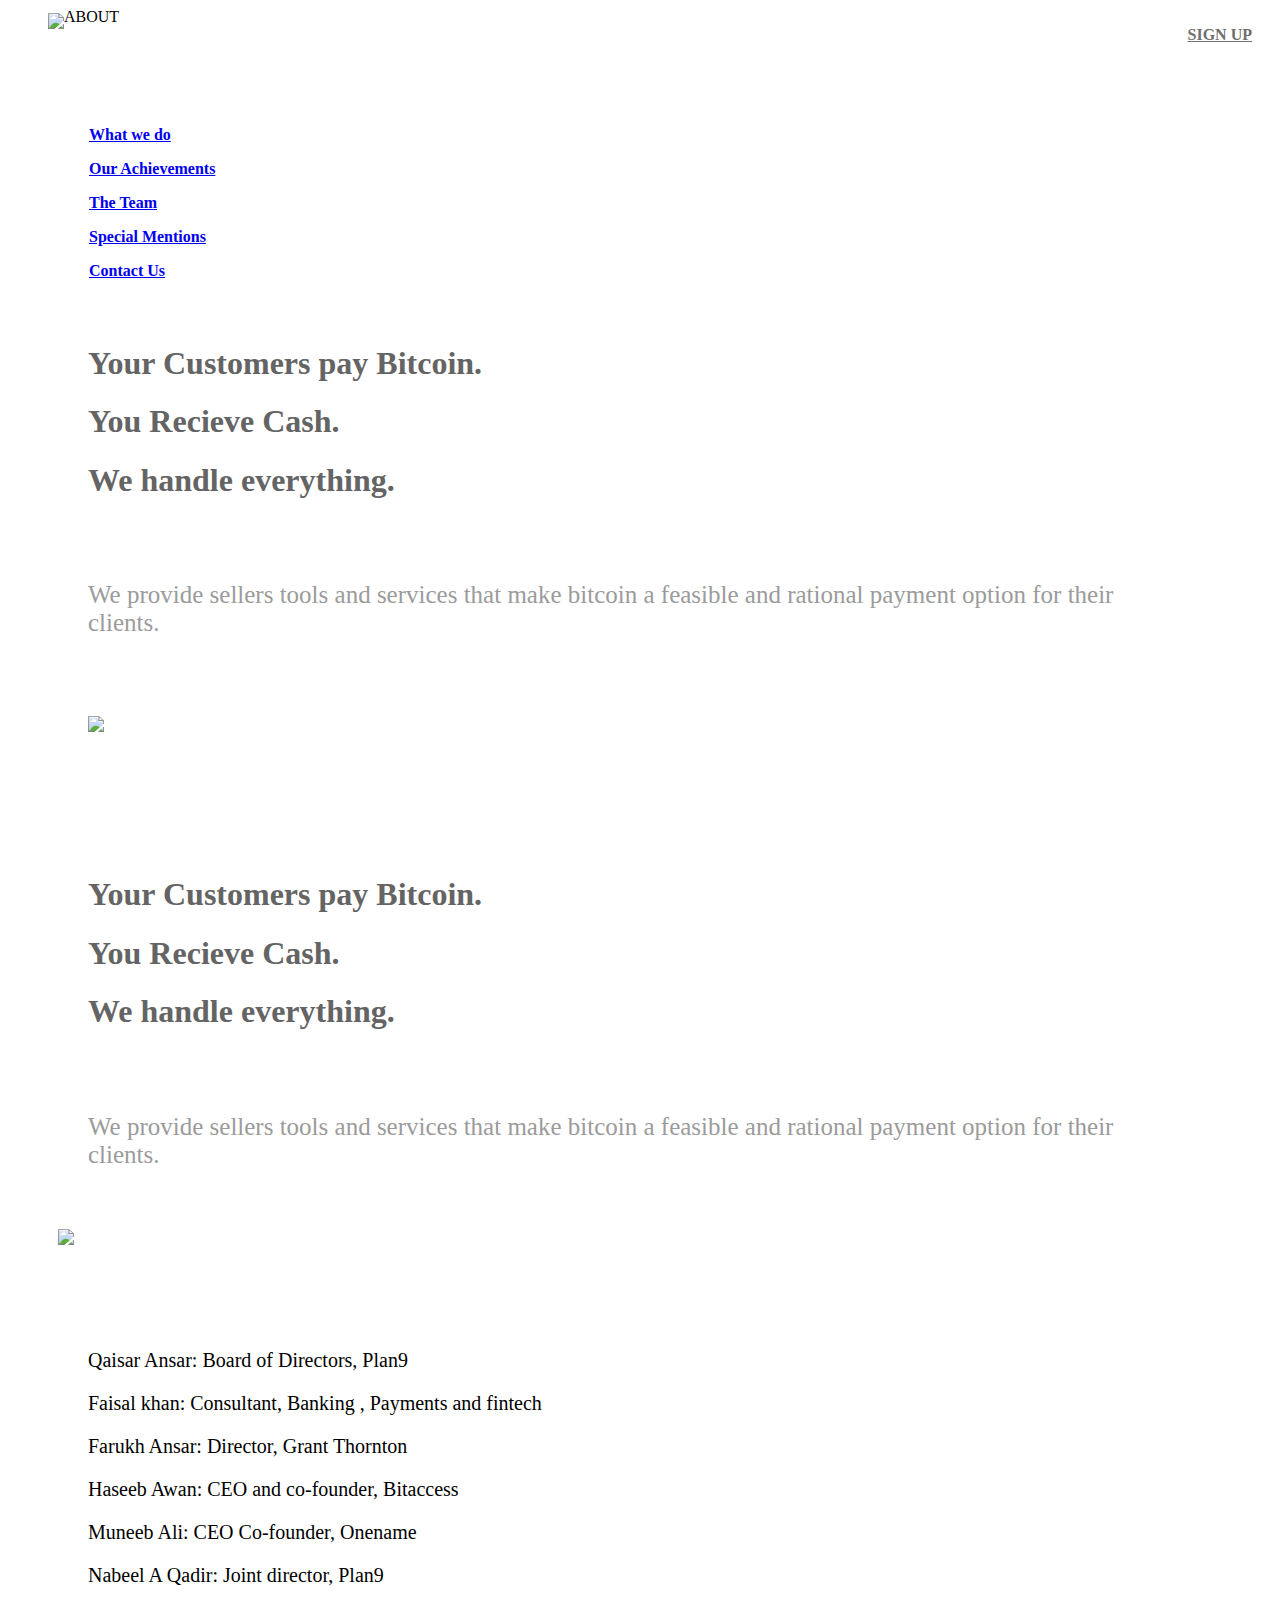
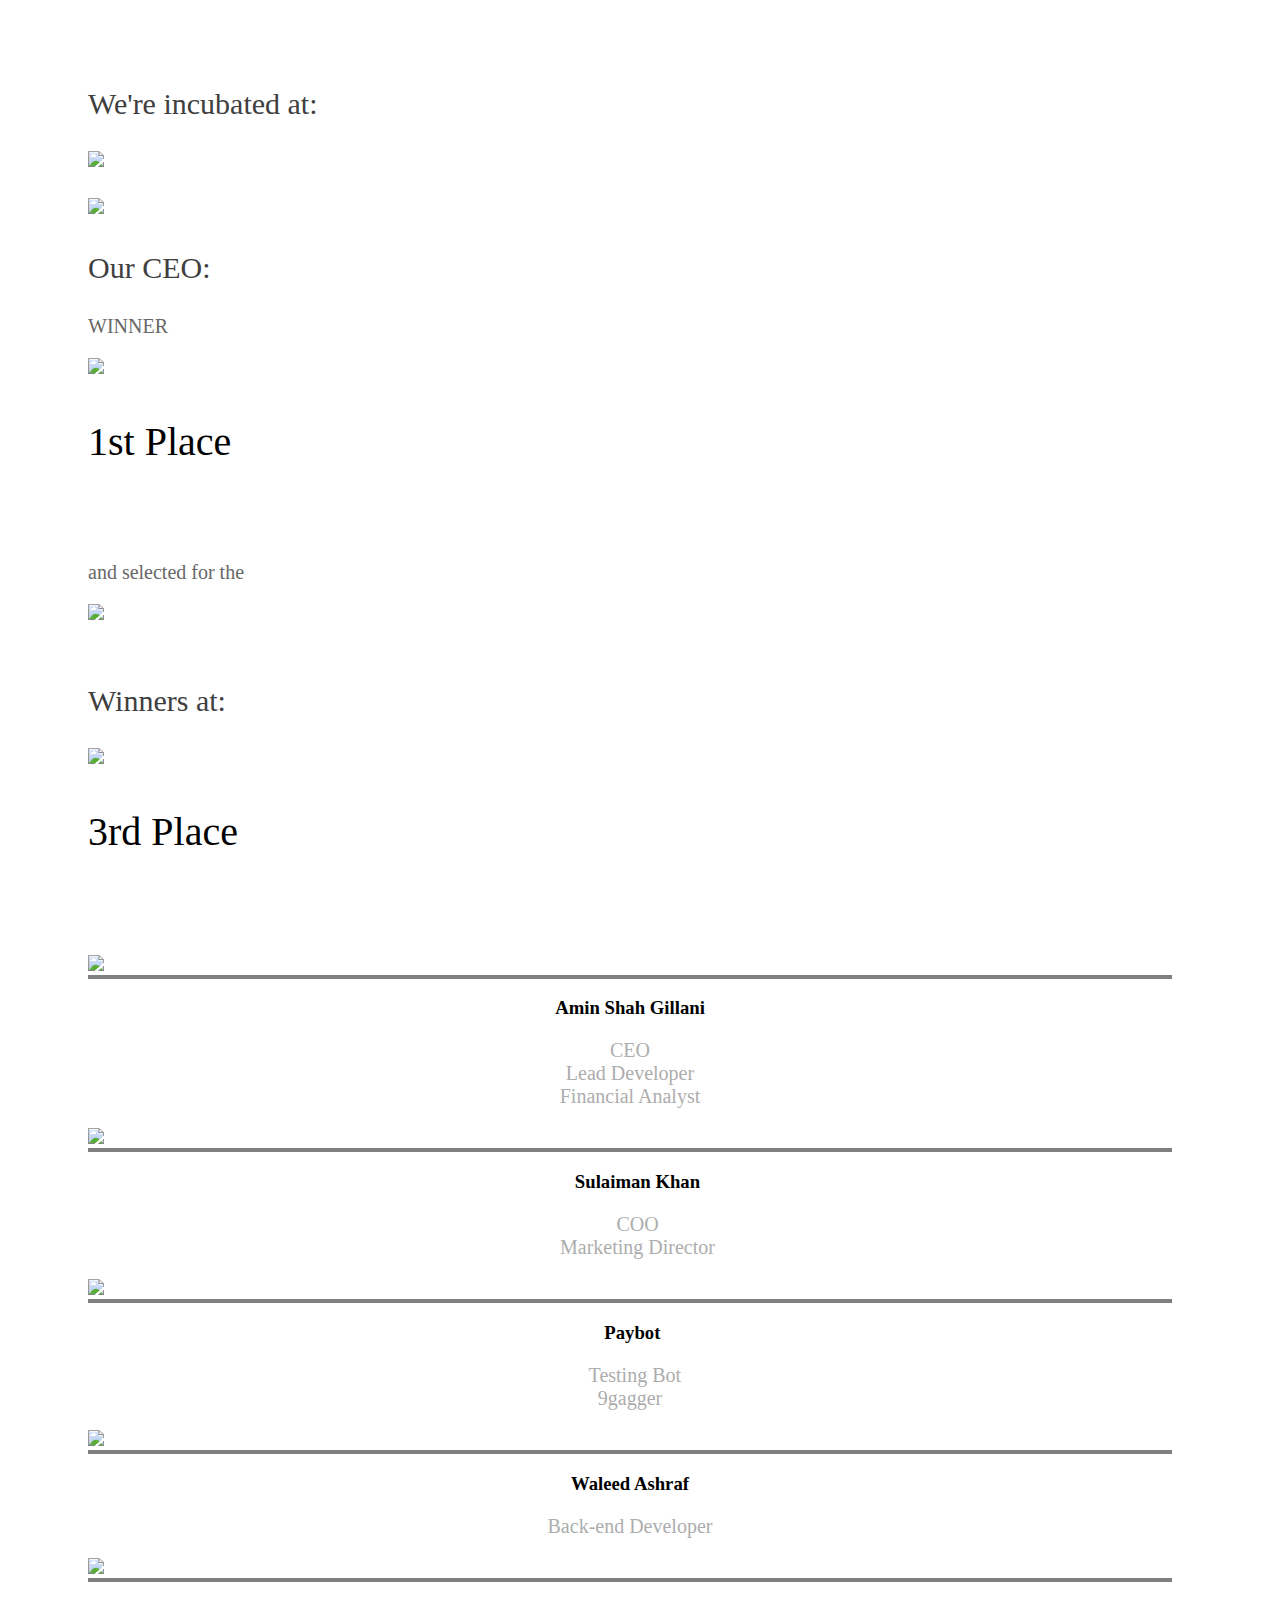
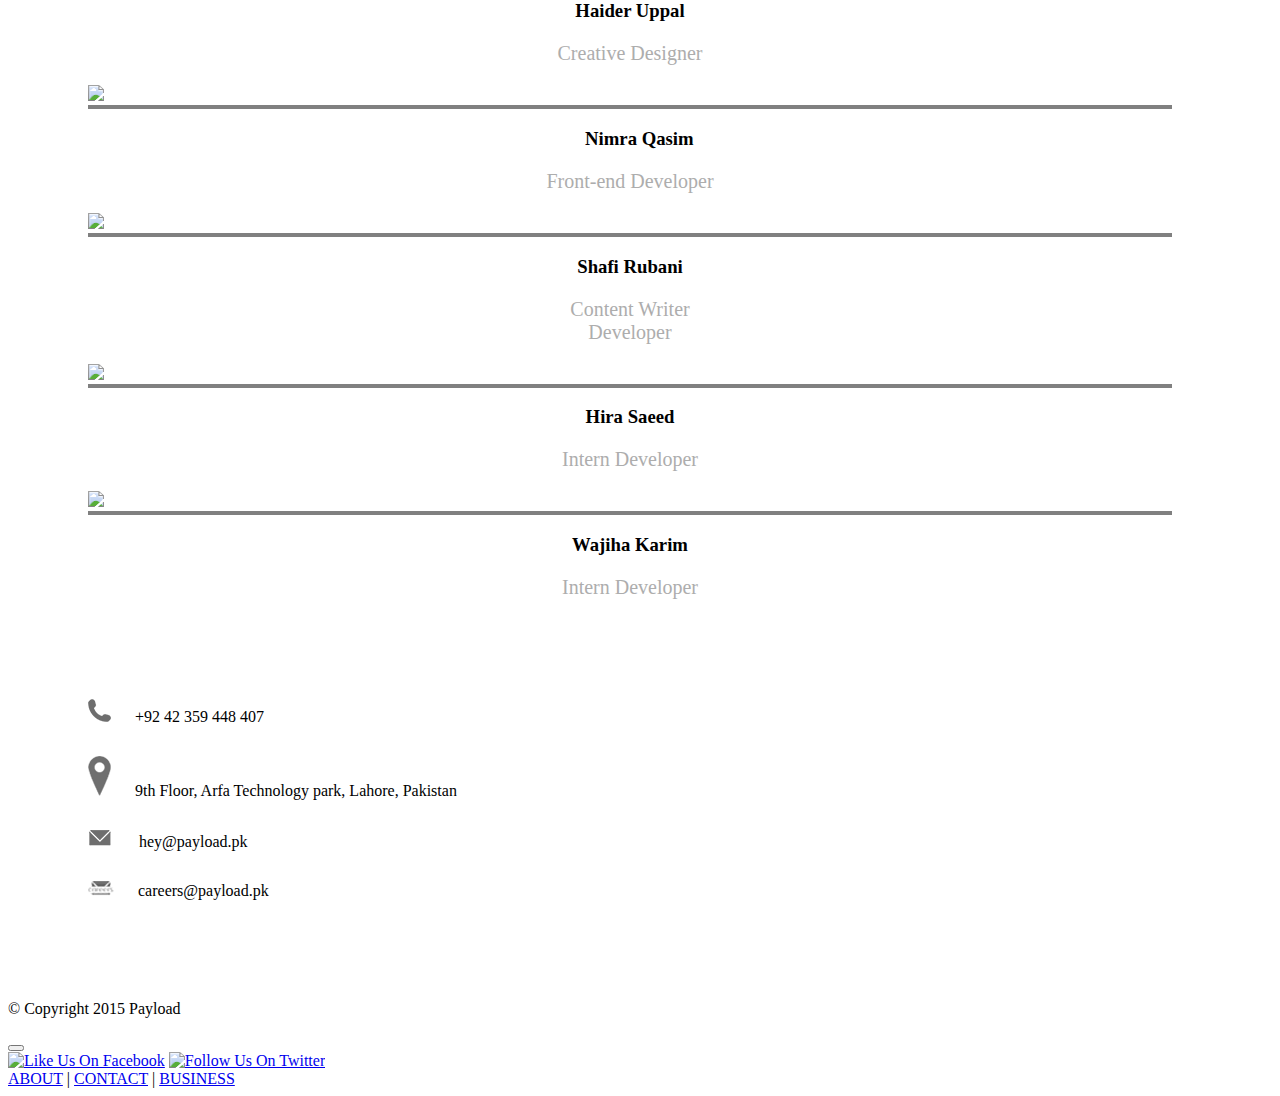
==== commit 47f79ba2: "All done" ====
--- a/about_us.html
+++ b/about_us.html
@@ -3,13 +3,13 @@
 <html>
 
 <head>
-  <title>Payload | The Future of Finance</title>
+  <title>Payload | About Us</title>
   <link rel="shortcut icon" href="http://www.favicon-generator.org/favicon-generator/htdocs/favicons/2015-07-30/7279aa97a8953329f7d7369ca1953d22.ico"/>
   <meta charset="utf-8">
   <meta http-equiv="X-UA-Compatible" content="IE=edge">
   <meta name="viewport" content="width=device-width, initial-scale=1.0">
   <link href="css/aboutBootstrap.css" rel="stylesheet" type="text/css">
-  <link href="css/styles.css" rel="stylesheet" type="text/css">
+  <link href="css/styles_main.css" rel="stylesheet" type="text/css">
   <link rel="stylesheet" href="css/font-awesome.min.css">
   <link href="fonts/Muli.ttf" rel="stylesheet" type="text/css">
   <!-- HTML5 shim and Respond.js for IE8 support of HTML5 elements and media queries -->
@@ -339,7 +339,7 @@
     <p style="margin-bottom:30px"><img src="images/phone.png" style="margin-right:20px"> +92 42 359 448 407</p>
     <p style="margin-bottom:30px"><img src="images/contact.png" style="margin-right:20px"> 9th Floor, Arfa Technology park, Lahore, Pakistan </p>
     <p style="margin-bottom:30px"><img src="images/msg.png" style="margin-right:20px">&nbsp; hey@payload.pk </p>
-    <p style="margin-bottom:30px"><img src="images/career.png" style="margin-right:20px"> hireme@payload.pk</p>
+    <p style="margin-bottom:30px"><img src="images/career.png" style="margin-right:20px"> careers@payload.pk</p>
   </div>
 
 
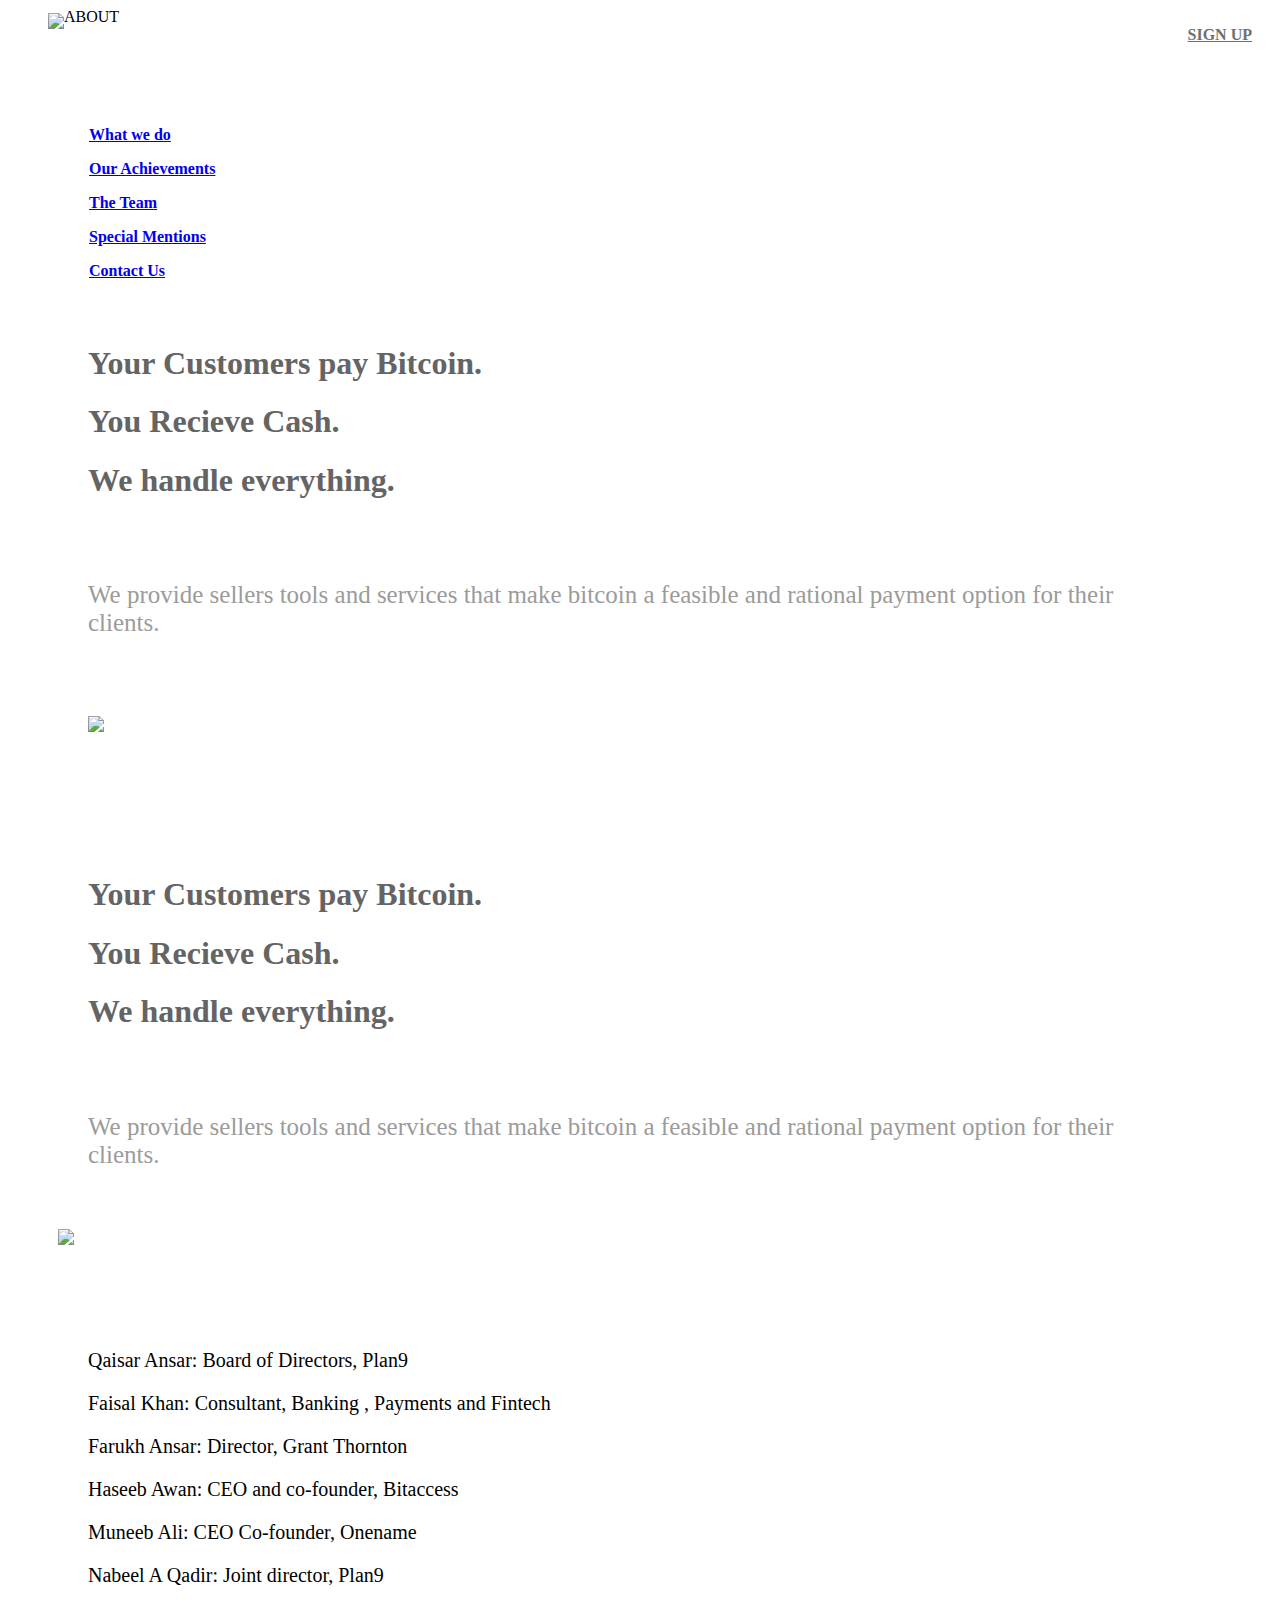
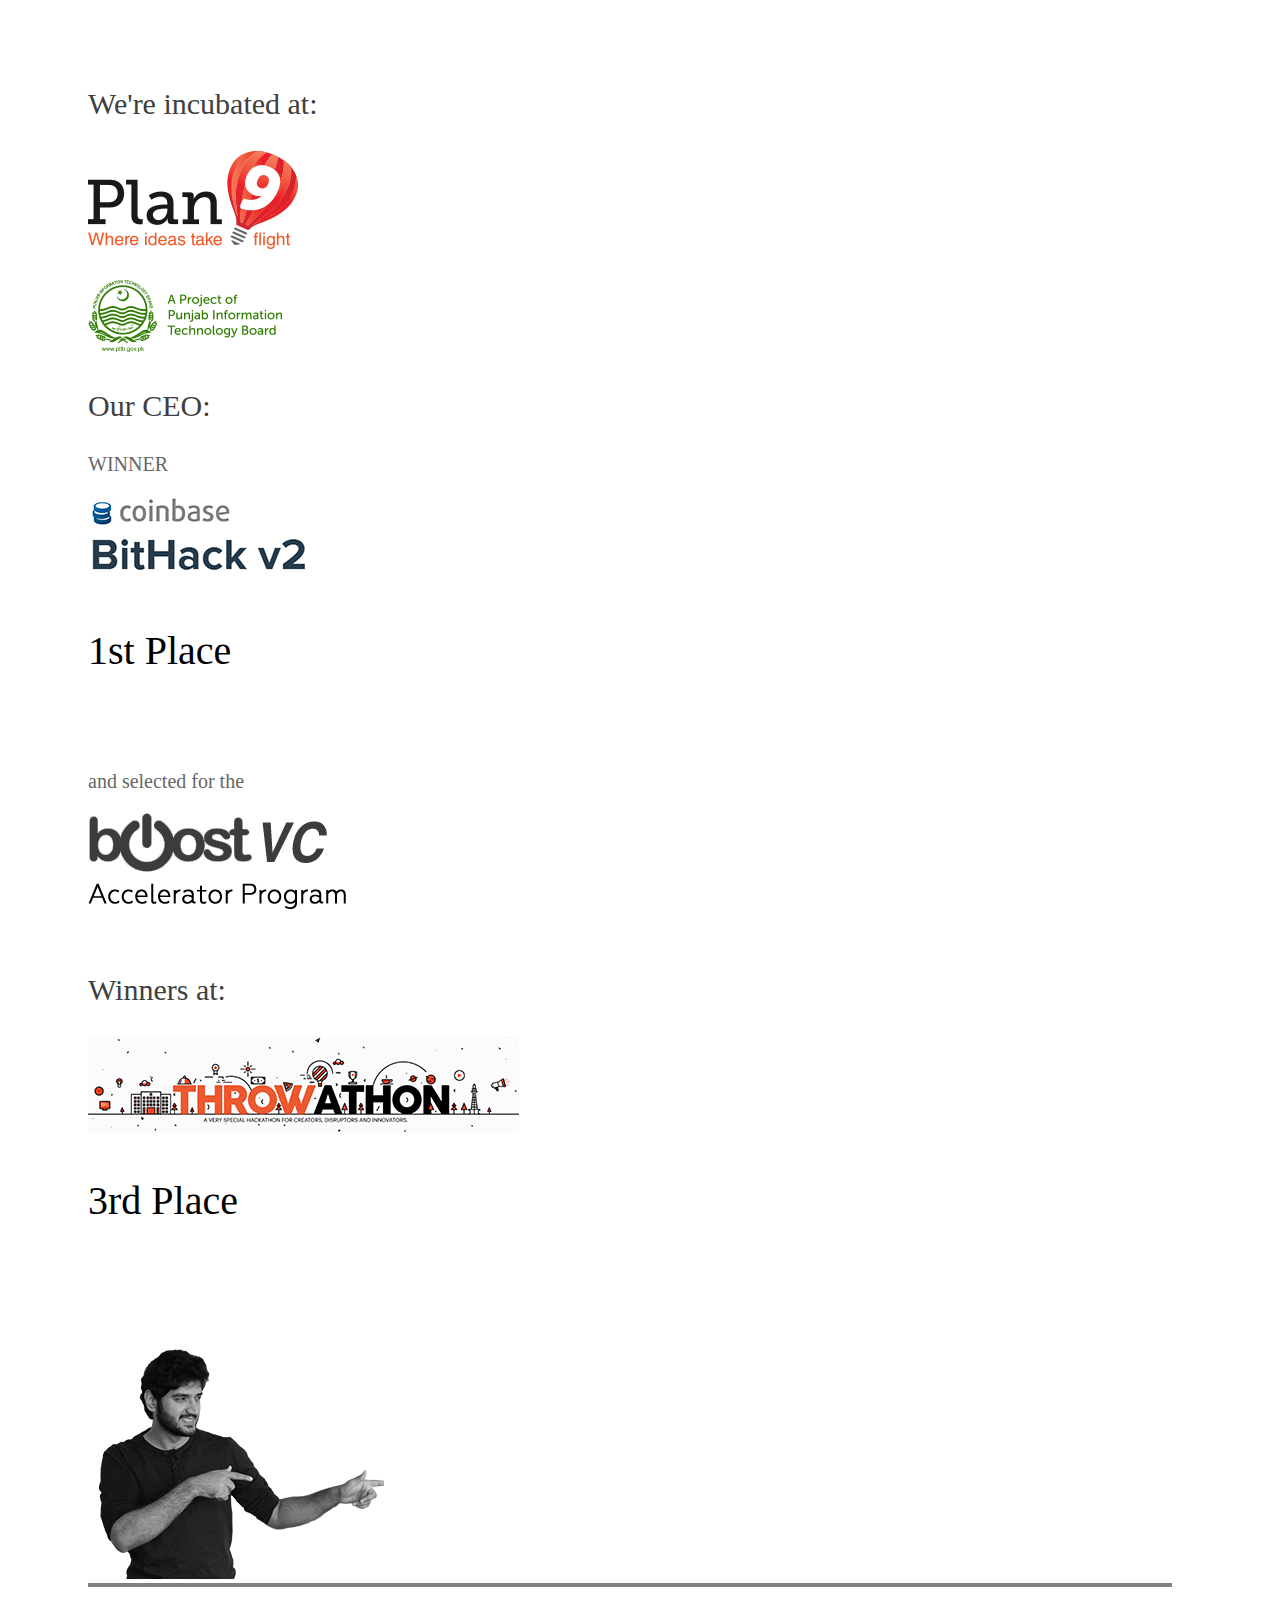
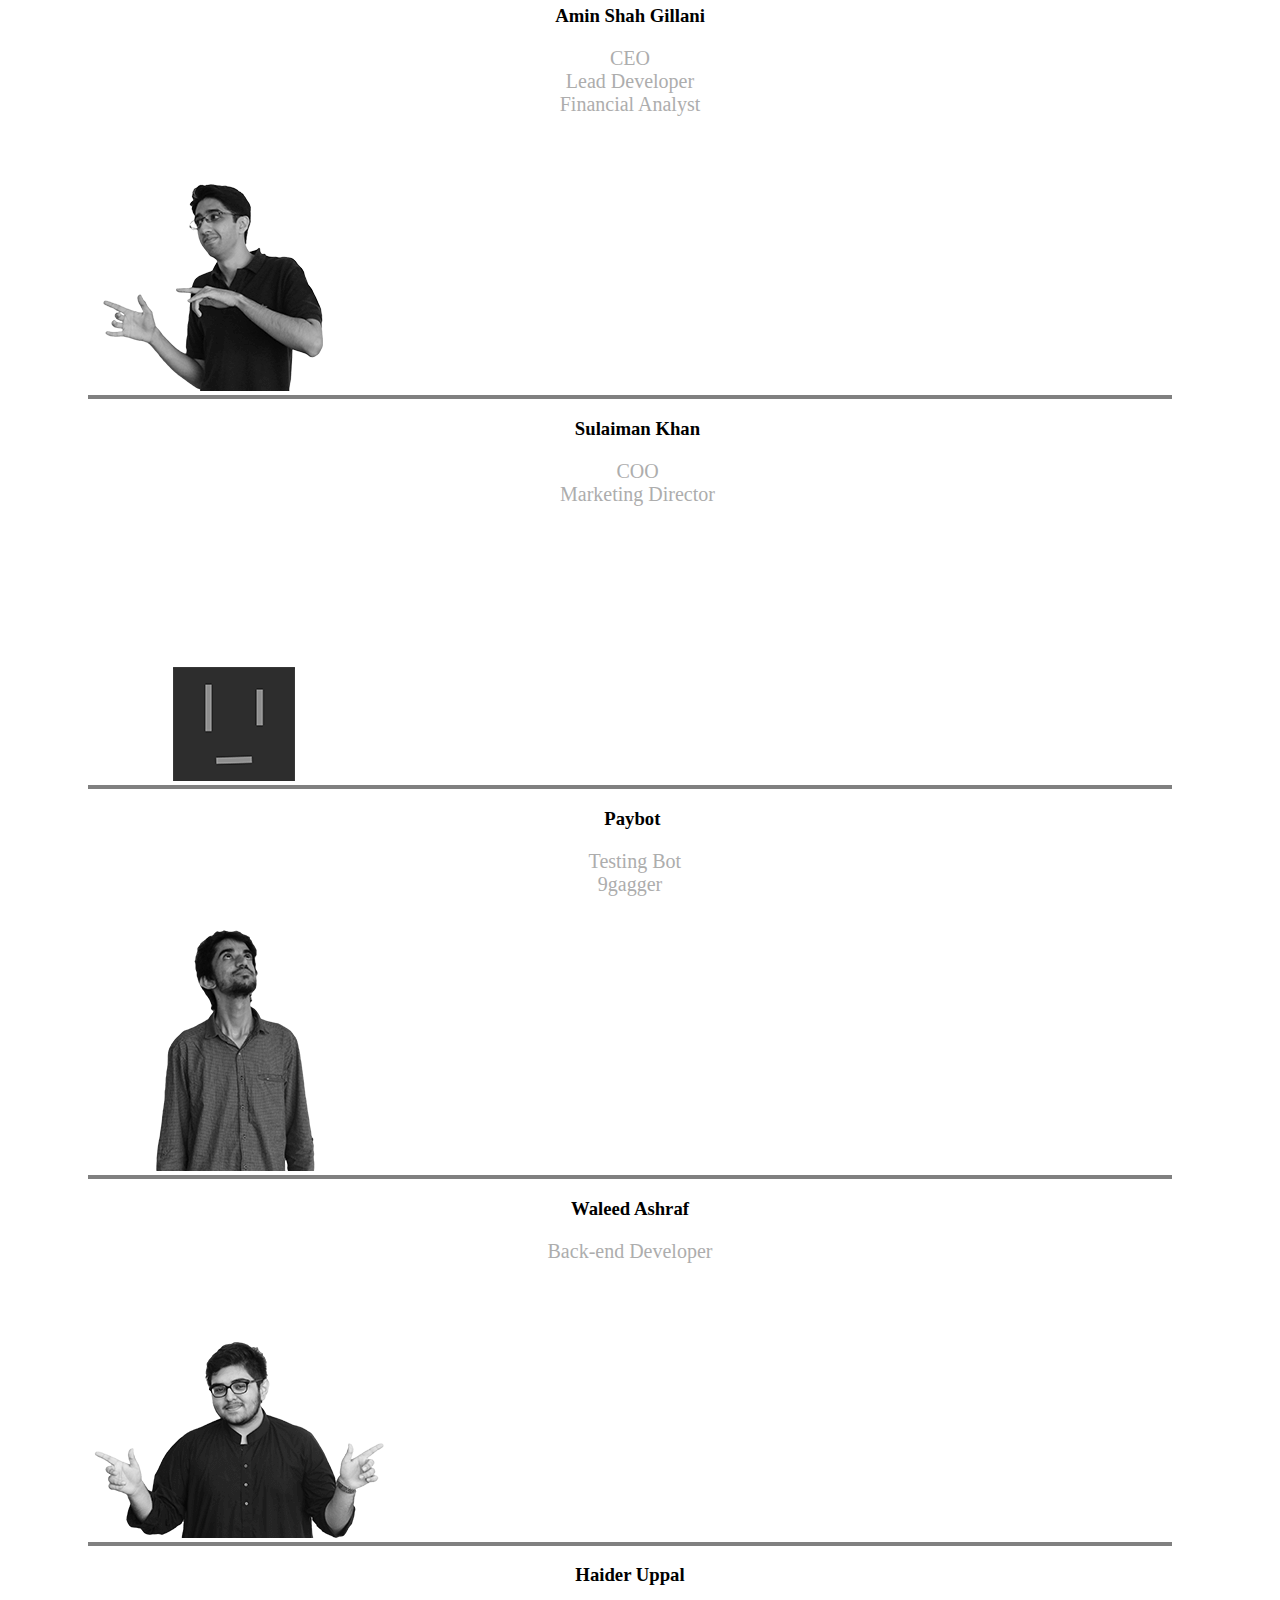
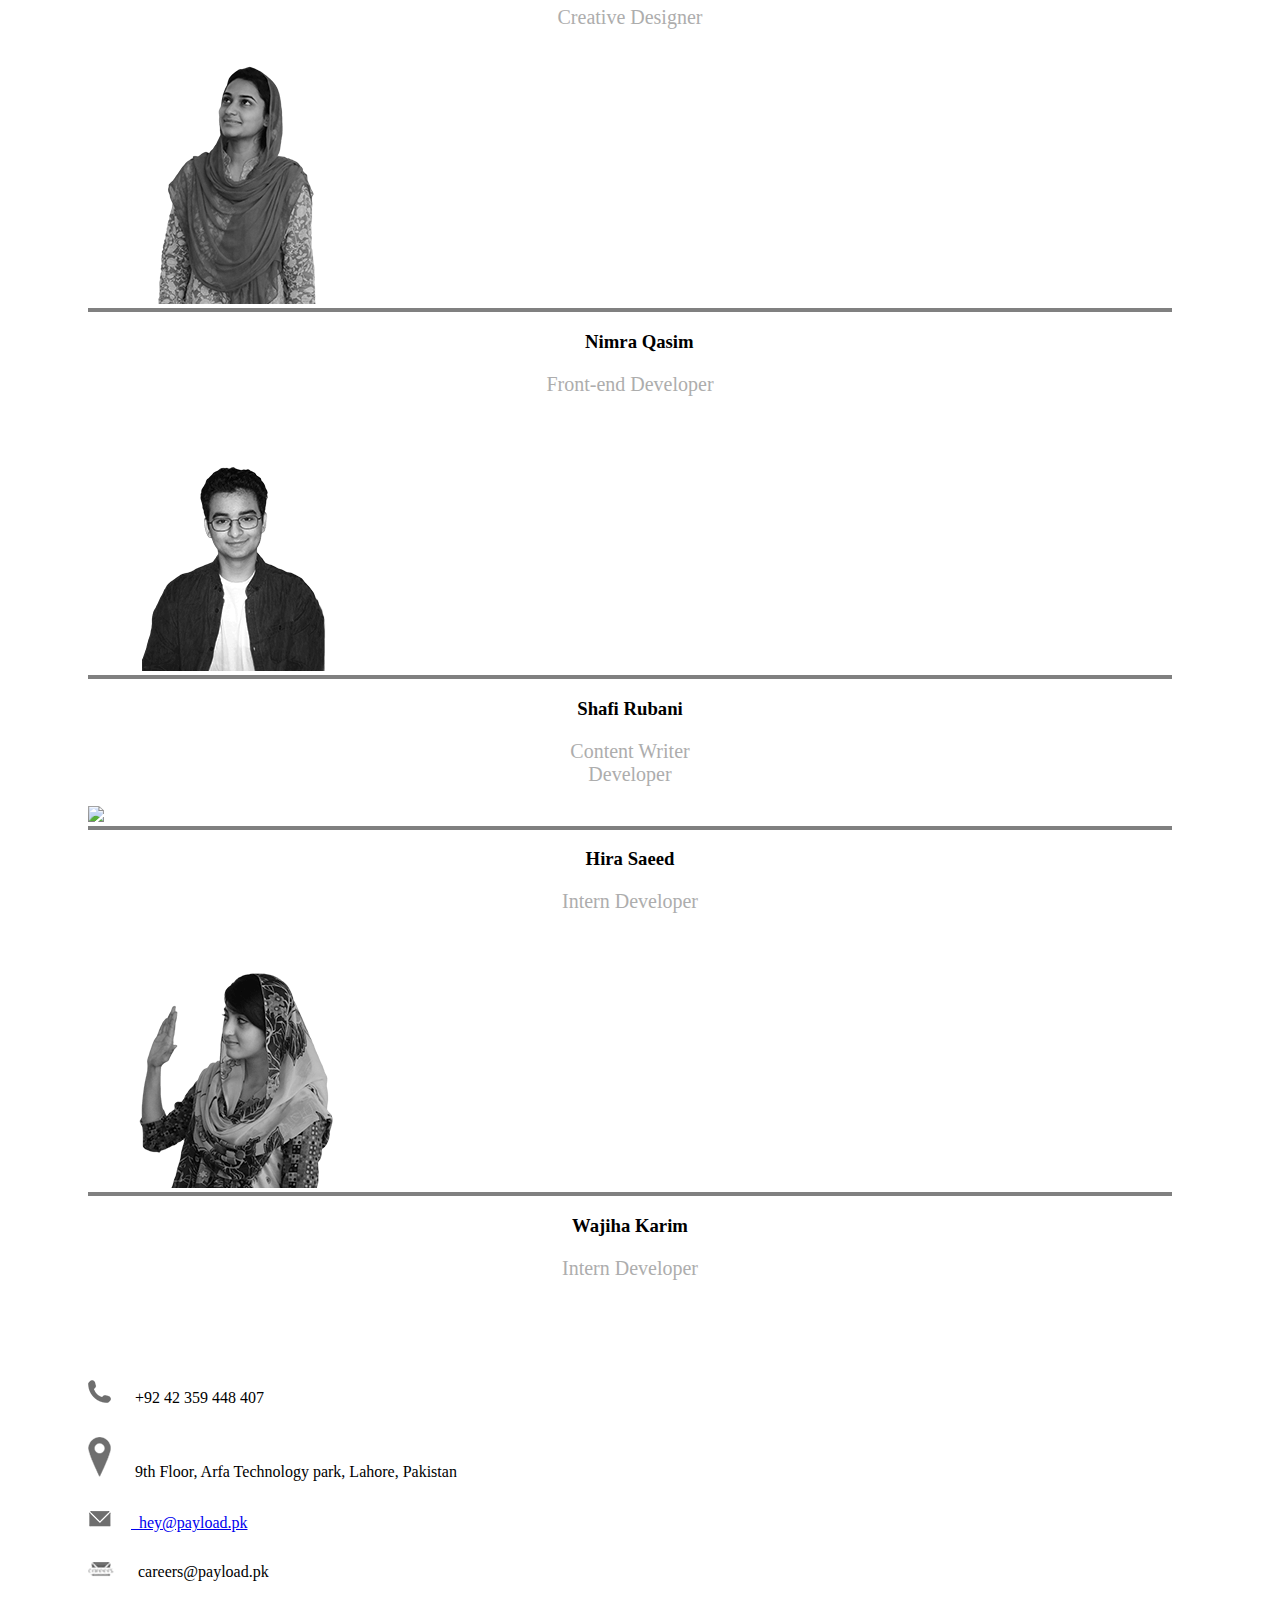
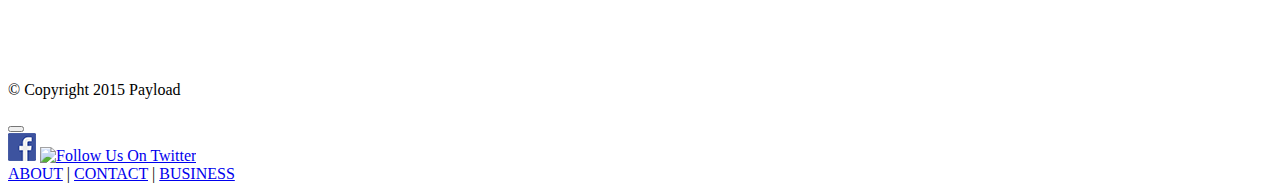
==== commit 6a6846d9: "Faisal Khan" ====
--- a/about_us.html
+++ b/about_us.html
@@ -182,7 +182,7 @@
 
   <div id="special_mentions" class="col-lg-5" style="margin-top:100px ; margin-left:80px ;margin-right:100px ; margin-bottom:100px; font-size:20px ">
     <p>Qaisar Ansar: Board of Directors, Plan9 </p>
-    <p>Faisal khan: Consultant, Banking , Payments and fintech</p>
+    <p>Faisal Khan: Consultant, Banking , Payments and Fintech</p>
     <p> Farukh Ansar: Director, Grant Thornton </p>
     <p>Haseeb Awan: CEO and co-founder, Bitaccess </p>
     <p>Muneeb Ali: CEO Co-founder, Onename</p>
@@ -338,7 +338,9 @@
   <div id="Contact_US" class="col-md-6" style="margin-top:90px ; margin-left:80px ; margin-right:100px ; margin-bottom:100px ">
     <p style="margin-bottom:30px"><img src="images/phone.png" style="margin-right:20px"> +92 42 359 448 407</p>
     <p style="margin-bottom:30px"><img src="images/contact.png" style="margin-right:20px"> 9th Floor, Arfa Technology park, Lahore, Pakistan </p>
-    <p style="margin-bottom:30px"><img src="images/msg.png" style="margin-right:20px">&nbsp; hey@payload.pk </p>
+    <a href="mailto:hey@payload.pk?subject=I+Like+Bitcoin"
+
+><p style="margin-bottom:30px"><img src="images/msg.png" style="margin-right:20px">&nbsp; hey@payload.pk </p></a>
     <p style="margin-bottom:30px"><img src="images/career.png" style="margin-right:20px"> careers@payload.pk</p>
   </div>
 
@@ -376,7 +378,7 @@
       <!--<span id="dividerLine3">|</span>
       <a id="download" href="#">DOWNLOAD APP</a>-->
       <span id="dividerLine4">|</span>
-      <a id="business" href="business_page.html">BUSINESS</a>
+      <a id="business" href="business_tools.html">BUSINESS</a>
     </div>
   </div>
   
